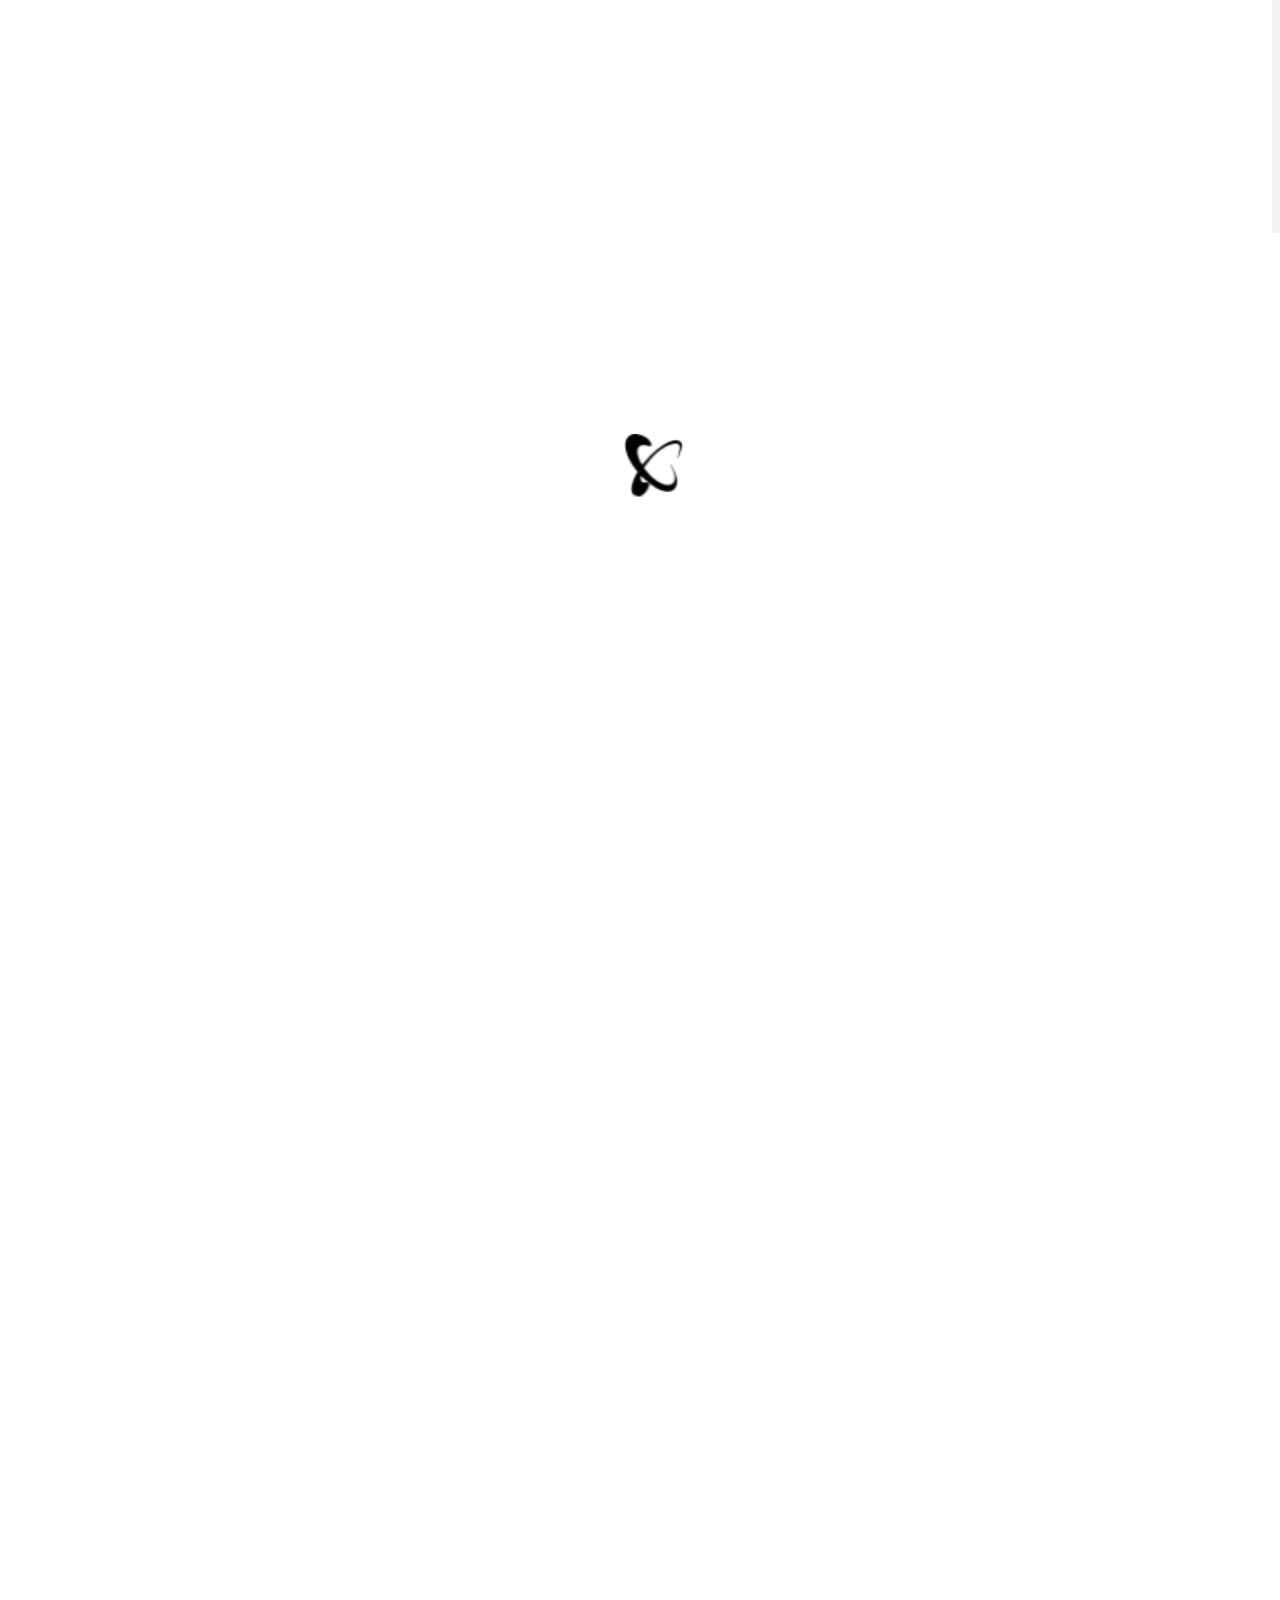
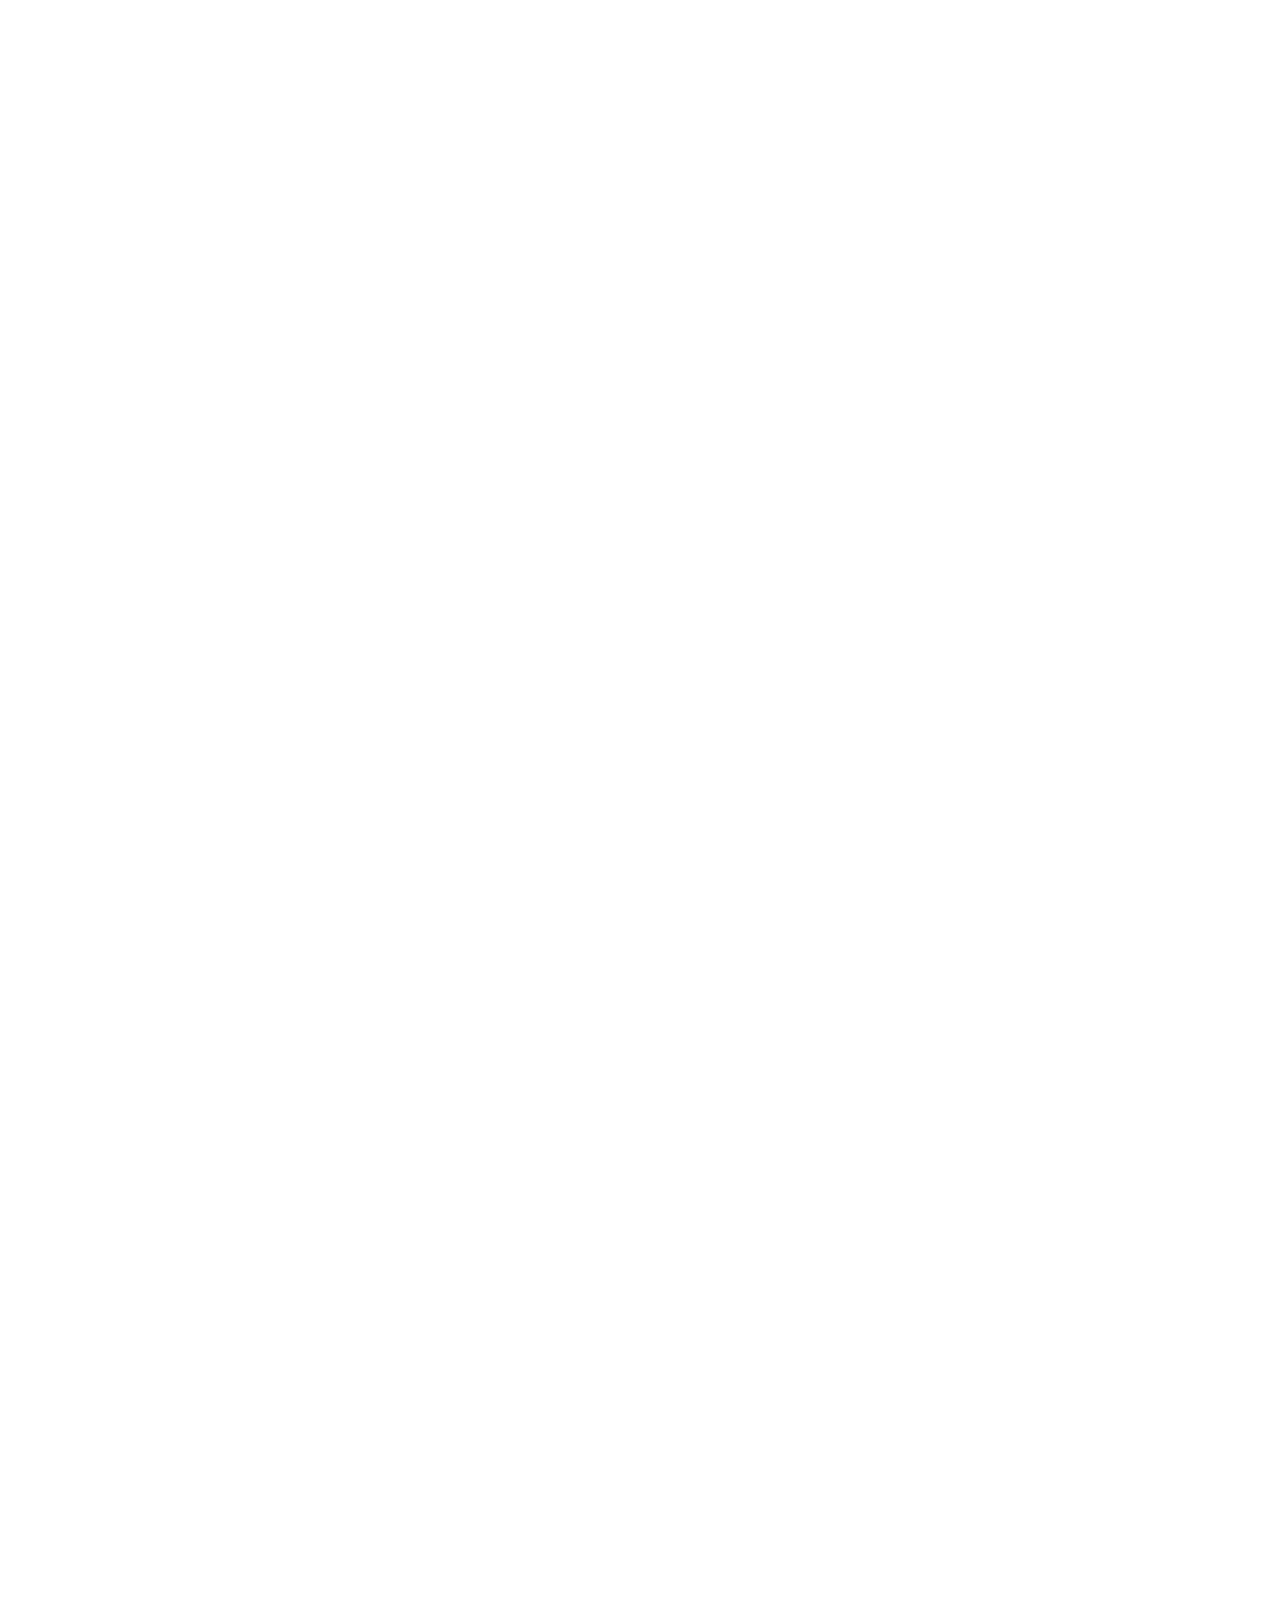
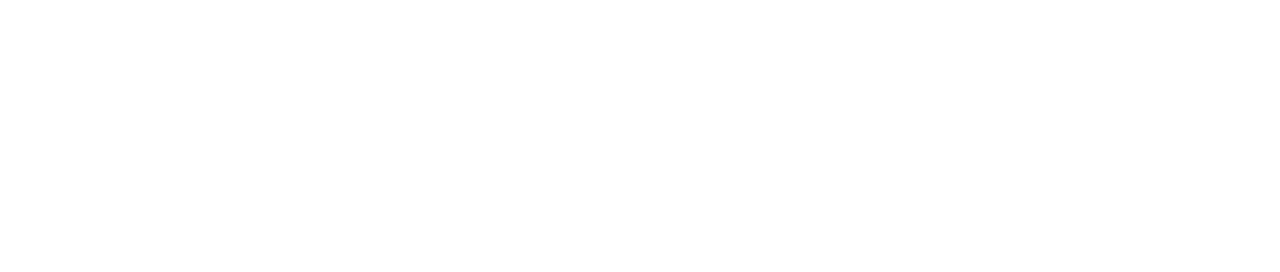
==== index.html @ c9a5c042 "incial" ====
<!DOCTYPE html>
<html lang="es">
<head>
	
	<meta charset="utf-8">
	<title>hCo | Cats_d&d </title>
    <meta name="viewport" content="width=device-width, initial-scale=1.0">
	<meta name="description" content="plantilla">
	<meta name="author" content="W&b - hCo">
	
	<!--<link rel="shortcut icon" href="images/favicon.ico">-->
    
	<!-- CSS -->
	<link href="css/bootstrap.min.css" rel="stylesheet" type="text/css" />
	<link href="css/flexslider.css" rel="stylesheet" type="text/css" />
	<link href="css/prettyPhoto.css" rel="stylesheet" type="text/css" />
	<link href="css/animate.css" rel="stylesheet" type="text/css" media="all" />
    <link href="css/owl.carousel.css" rel="stylesheet">
	<link href="css/style.css" rel="stylesheet" type="text/css" />
    
	<!-- FONTS -->
	<link href='http://fonts.googleapis.com/css?family=Roboto:400,100,100italic,300,300italic,400italic,500italic,700,500,700italic,900,900italic' rel='stylesheet' type='text/css'>
	<link href="http://netdna.bootstrapcdn.com/font-awesome/4.0.3/css/font-awesome.css" rel="stylesheet">	
    
	<!-- SCRIPTS -->
	<!--[if IE]><script src="http://html5shiv.googlecode.com/svn/trunk/html5.js"></script><![endif]-->
    <!--[if IE]><html class="ie" lang="en"> <![endif]-->
	
	<script src="js/jquery.min.js" type="text/javascript"></script>
	<script src="js/bootstrap.min.js" type="text/javascript"></script>
	<script src="js/jquery.prettyPhoto.js" type="text/javascript"></script>
	<script src="js/jquery.nicescroll.min.js" type="text/javascript"></script>
	<script src="js/superfish.min.js" type="text/javascript"></script>
	<script src="js/jquery.flexslider-min.js" type="text/javascript"></script>
	<script src="js/owl.carousel.js" type="text/javascript"></script>
	<script src="js/animate.js" type="text/javascript"></script>
	<script src="js/jquery.BlackAndWhite.js"></script>
	<script src="js/myscript.js" type="text/javascript"></script>
	<script>
		
		//PrettyPhoto
		jQuery(document).ready(function() {
			$("a[rel^='prettyPhoto']").prettyPhoto();
		});
		
		//BlackAndWhite
		$(window).load(function(){
			$('.client_img').BlackAndWhite({
				hoverEffect : true, // default true
				// set the path to BnWWorker.js for a superfast implementation
				//establezca la ruta a BnWWorker.js para una implementación ultrarrápida
				webworkerPath : false,
				// for the images with a fluid width and height 
				//para las imágenes con un ancho y alto fluidos
				responsive:true,
				// to invert the hover effect
				//para invertir el efecto de desplazamiento
				invertHoverEffect: false,
				// this option works only on the modern browsers ( on IE lower than 9 it remains always 1)
				//esta opción solo funciona en los navegadores modernos (en IE inferior a 9 siempre permanece 1)
				intensity:1,
				speed: { //this property could also be just speed: value for both fadeIn and fadeOut //esta propiedad también podría ser solo velocidad: valor para ambos fadeIn y fadeOut
					fadeIn: 300, // 200ms for fadeIn animations
					fadeOut: 300 // 800ms for fadeOut animations
				},
				onImageReady:function(img) {
					// this callback gets executed anytime an image is converted
					// esta devolución de llamada se ejecuta cada vez que se convierte una imagen
				}
			});
		});
		
	</script>
	
</head>
<body>

<!-- PRELOADER -->
<img id="preloader" src="images/preloader.gif" alt="" />
<!-- //PRELOADER -->
<div class="preloader_hide">

	<!-- PAGE -->
	<div id="page">
	
		<!-- HEADER -->
		<header>
			
			<!-- MENU BLOCK -->
			<div class="menu_block">
			
				<!-- CONTAINER -->
				<div class="container clearfix">
					
					<!-- LOGO -->
					<div class="logo pull-left">
<!--hco 3/11/22			<a href="index.html" ><span class="b1">w</span><span class="b2">h</span><span class="b3">i</span><span class="b4">t</span><span class="b5">e</span></a>
						<a href="index.html" ><span class="b1">h</span><span class="b2">C</span><span class="b3">o</span><span class="b4"></span><span class="b5"></span></a>
						<svg height="80" width="2000">-->
						<svg>
						<defs>
							<linearGradient id="grad1" x1="0%" y1="0%" x2="100%" y2="0%">
							<stop offset="0%" style="stop-color:rgb(255,255,0);stop-opacity:1" />
							<stop offset="100%"	style="stop-color:rgb(255,0,0);stop-opacity:1" />
							</linearGradient>
							</defs>
							<ellipse cx="80" cy="40" rx="70" ry="30" fill="url(#grad1)" />
							<text fill="#ffffff" font-size="50" font-family="verdana" x="35" y="60">hCo</text>
							Sorry, your browser does not support inline SVG.
						</svg>
					</div><!-- //LOGO -->
					
					<!-- SEARCH FORM --
					<div id="search-form" class="pull-right">
						<form method="get" action="#">
							<input type="text" name="Search" value="Search" onFocus="if (this.value == 'Search') this.value = '';" onBlur="if (this.value == '') this.value = 'Search';" />
						</form>
					</div><!-- SEARCH FORM -->
					
					<!-- MENU -->
					<div class="pull-right">
						<nav class="navmenu center">
							<ul>
								<li class="first active scroll_btn"><a href="#home" >Inicio</a></li>
								<li class="scroll_btn"><a href="#about" >Nosotros</a></li>
								<li class="scroll_btn"><a href="#projects" >Destacados</a></li>
								<!--<li class="scroll_btn"><a href="#team" >Equipo</a></li>-->
								<li class="scroll_btn"><a href="#news" >Opiniones</a></li>
								<li class="scroll_btn last"><a href="#contacts" >Contactos</a></li>
								<li class="sub-menu">
									<a href="javascript:void(0);" >Mas</a>
									<ul>
										<li><a rel="nofollow noopener noreferrer" href="blog.html"           target="_blank">Blog</a></li>
										<li><a rel="nofollow noopener noreferrer" href="blog-post.html"      target="_blank">Post</a></li>
										<li><a rel="nofollow noopener noreferrer" href="portfolio-post.html" target="_blank">Mas</a></li>
									</ul>
								</li>
							</ul>
						</nav>
					</div><!-- //MENU -->
				</div><!-- //MENU BLOCK -->
			</div><!-- //CONTAINER -->
		</header><!-- //HEADER -->
		
		
		<!-- HOME -->
		<section id="home" class="padbot0">
				
			<!-- TOP SLIDER -->
			<div class="flexslider top_slider">
				<ul class="slides">
					<li class="slide1">
						<div class="flex_caption1">
<!--	3/11/22				<p class="title1 captionDelay2 FromTop">Creative</p>
							<p class="title2 captionDelay4 FromTop">White</p>
							<p class="title3 captionDelay6 FromTop">Templates</p>
							<p class="title4 captionDelay7 FromBottom">The template is suitable for any company and the direction that appreciates style, purity and quality of the web site.</p>-->
							<p class="title1 captionDelay2 FromTop">Diseño & Desarrollo</p>
							<p class="title2 captionDelay4 FromTop">-hCo</p>
							<p class="title3 captionDelay6 FromTop"> </p>
<!--	3/11/22				<p class="title4 captionDelay7 FromBottom">Paginas adecuadas para cualquier empresa y/o negocio que aprecia el estilo, la armonia y la calidad de un sitio web.</p>-->
							<p class="title4 captionDelay7 FromBottom">Paginas adecuadas para cualquier empresa y/o negocio con la calidad y velocidad de un buen sitio web .</p>
						</div>
<!--	8/11/22			<a class="slide_btn FromRight" href="javascript:void(0);" >Leer Mas</a>-->
					</li>
					<li class="slide2">
						<div class="flex_caption1">
<!--	3/11/22				<p class="title1 captionDelay6 FromLeft">Responsive</p>
							<p class="title2 captionDelay4 FromLeft">Design</p>
							<p class="title3 captionDelay2 FromLeft">Theme</p>
							<p class="title4 captionDelay7 FromLeft">The template is suitable for any company and the direction that appreciates style, purity and quality of the web site.</p>-->
							<p class="title1 captionDelay6 FromLeft">Sensible</p>
							<p class="title2 captionDelay4 FromLeft">Diseño</p>
							<p class="title3 captionDelay2 FromLeft">Optimizado</p>
<!--	3/11/22				<p class="title4 captionDelay7 FromLeft">The template is suitable for any company and the direction that appreciates style, purity and quality of the web site.</p>-->
						</div>
<!--	3/11/22				<a class="slide_btn FromRight" href="javascript:void(0);" >Leer Mas</a>-->
					</li>
					<li class="slide3">
						<div class="flex_caption1">
<!--	3/11/22				<p class="title1 captionDelay1 FromBottom">Amazing</p>
							<p class="title2 captionDelay2 FromBottom">Video</p>
							<p class="title3 captionDelay3 FromBottom">Background</p>
							<p class="title4 captionDelay5 FromBottom">The template is suitable for any company and the direction that appreciates style, purity and quality of the web site.</p>-->
							<p class="title1 captionDelay1 FromBottom">Calidad en </p>
							<p class="title2 captionDelay2 FromBottom"> Imagenes</p>
							<p class="title3 captionDelay3 FromBottom">& Fotografias</p>
<!--	3/11/22				<p class="title4 captionDelay5 FromBottom">The template is suitable for any company and the direction that appreciates style, purity and quality of the web site.</p>-->
						</div>
<!--	3/11/22			<a class="slide_btn FromRight" href="javascript:void(0);" >Leer Mas</a>-->
						
						<!-- VIDEO BACKGROUND -->
<!--	3/11/22				<a id="P2" class="player" data-property="{videoURL:'tDvBwPzJ7dY',containment:'.top_slider .slide3',autoPlay:true, mute:true, startAt:0, opacity:1}" ></a>-->
						<!-- //VIDEO BACKGROUND -->
					</li>
				</ul>
			</div>
<!--	3/11/22 <div id="carousel">
				<ul class="slides">
					<li><img src="images/slider/slide1_bg.jpg" alt="" /></li>
					<li><img src="images/slider/slide2_bg.jpg" alt="" /></li>
					<li><img src="images/slider/slide3_bg.jpg" alt="" /></li>
				</ul>
			</div><!-- //TOP SLIDER -->
			
		</section><!-- //HOME -->
		
		
		<!-- ABOUT -->
		<section id="about">
			
			<!-- SERVICES -->
			<div class="services_block padbot40" data-appear-top-offset="-200" data-animated="fadeInUp">
				
				<!-- CONTAINER -->
				<div class="container">
				
					<!-- ROW -->
					<div class="row">
						<div class="col-lg-3 col-md-3 col-sm-6 col-xs-6 col-ss-12 margbot10">
							<a class="services_item" href="javascript:void(0);" >
<!--	3/11/22					<p><b>Easy</b> Customize</p>
								<span>Quality and very comfortable design, does not hurt the eyes and pleasant to use.</span>-->
								<p><b>Desarrollo</b> Personalizado</p>
								<span>Diseño de calidad y muy cómodo, no maltrata sus ojos y agradable de usar.</span>
							</a>
						</div>
						<div class="col-lg-3 col-md-3 col-sm-6 col-xs-6 col-ss-12 margbot10">
							<a class="services_item" href="javascript:void(0);" >
<!--	3/11/22								<p><b>Modern</b> Design</p>
								<span>Quality and unique design that meets all the requirements and trends of modern web design.</span>-->
								<p><b>Diseño</b> Moderno</p>
								<span>Calidad y diseño único que cumple con todos los requisitos y tendencias del diseño web moderno.</span>
							</a>
						</div>
						<div class="col-lg-3 col-md-3 col-sm-6 col-xs-6 col-ss-12 margbot10">
							<a class="services_item" href="javascript:void(0);" >
<!--	3/11/22					<p><b>Responsive</b> Design</p>
								<span>Design that will be equally beautifully displayed on all your devices, tablet, smartphone or computer.</span>-->
								<p><b>Diseño</b> Sensible</p>
								<span>Diseño que se mostrará igualmente hermoso en todos sus dispositivos, tabletas, teléfonos inteligentes o computadoras.</span>

							</a>
						</div>
						<div class="col-lg-3 col-md-3 col-sm-6 col-xs-6 col-ss-12 margbot10">
							<a class="services_item" href="javascript:void(0);" >
<!--	3/11/22					<p><b>Free</b> Updates & Support</p>
								<span>Hour and great support template. You can always ask a question and we will help you.</span>-->
								<p><b>Soporte</b> virtual</p>
								<span>Siempre puedes hacer una pregunta y te ayudaremos.</span>
							</a>
						</div>
					</div><!-- //ROW -->
				</div><!-- //CONTAINER -->
			</div><!-- //SERVICES -->
			
			<!-- CLEAN CODE -->
			<div class="cleancode_block">
				
				<!-- CONTAINER -->
				<div class="container" data-appear-top-offset="-200" data-animated="fadeInUp">
					
					<!-- CASTOM TAB -->
					<div id="myTabContent" class="tab-content">
						<div class="tab-pane fade in active clearfix" id="tab1">
<!--	3/11/22				<p class="title"><b>Clean</b> Code</p>
							<span>We tried to make very high-quality product and so our code is very neat and clean. Whatever anyone could improve and modify the template to your liking.</span>-->
							<p class="title"><b>Codigo</b> Programable</p>
							<span>Desarrollamos un producto de alta calidad, por que nuestro código es limpio y ordenado. </span>
						</div>
<!--	3/11/22			<div class="tab-pane fade clearfix" id="tab2">
!--	3/11/22					<p class="title"><b>Technical</b> Support</p>
							<span>We tried to make very high-quality product and so our code is very neat and clean. Whatever anyone could improve and modify the template to your liking.</span>--
							<p class="title"><b>Soporte </b> Tecnico</p>
							<span>Resuelve problemas de tecnicos.</span>
						</div>-->
						<div class="tab-pane fade clearfix" id="tab3">
<!--	3/11/22				<p class="title"><b>Responsive</b></p>
							<span>We tried to make very high-quality product and so our code is very neat and clean. Whatever anyone could improve and modify the template to your liking.</span>-->
							<p class="title"><b>Responsive</b></p>
							<span>Para ser usado en diferentes equipos desde computadoras a celulares.</span>
						</div>
						<div class="tab-pane fade clearfix" id="tab4">
<!--	3/11/22				<p class="title"><b>Documentation</b></p>
							<span>We tried to make very high-quality product and so our code is very neat and clean. Whatever anyone could improve and modify the template to your liking.</span>-->
							<p class="title"><b>Documentacion</b></p>
							<span>Para que personalmente haga diferentes ajustes.</span>
						</div>
						<div class="tab-pane fade clearfix" id="tab5">
<!--	3/11/22				<p class="title"><b>Quality</b></p>
							<span>We tried to make very high-quality product and so our code is very neat and clean. Whatever anyone could improve and modify the template to your liking.</span>-->
							<p class="title"><b>Calidad</b></p>
							<span>Creamos un producto de muy alta calidad a bajos costos.</span>
						</div>
						<div class="tab-pane fade clearfix" id="tab6">
<!--	3/11/22				<p class="title"><b>Support</b></p>
							<span>We tried to make very high-quality product and so our code is very neat and clean. Whatever anyone could improve and modify the template to your liking.</span>-->
							<p class="title"><b>Soporte</b></p>
							<span>Gratis para resolver sus inquietudes.</span>
						</div>
					</div>
					<ul id="myTab" class="nav nav-tabs">
<!--	3/11/22			<li class="active"><a class="i1" href="#tab1" data-toggle="tab" ><i></i><span>Clean Code</span></a></li>
						<li><a class="i2" href="#tab2" data-toggle="tab" ><i></i><span>Support</span></a></li>
						<li><a class="i3" href="#tab3" data-toggle="tab" ><i></i><span>Responsive</span></a></li>
						<li><a class="i4" href="#tab4" data-toggle="tab" ><i></i><span>Documentation</span></a></li>
						<li><a class="i5" href="#tab5" data-toggle="tab" ><i></i><span>Quality</span></a></li>
						<li><a class="i6" href="#tab6" data-toggle="tab" ><i></i><span>Support</span></a></li>-->
						<li class="active"><a class="i1" href="#tab1" data-toggle="tab" ><i></i><span>CodigoLimpio</span></a></li>
						<li><a class="i2" href="#tab2" data-toggle="tab" ><i></i><span>SoporteTecnico</span></a></li>
						<li><a class="i3" href="#tab3" data-toggle="tab" ><i></i><span>Sensible</span></a></li>
						<li><a class="i4" href="#tab4" data-toggle="tab" ><i></i><span>Documentacion</span></a></li>
						<li><a class="i5" href="#tab5" data-toggle="tab" ><i></i><span>Calidad</span></a></li>
						<li><a class="i6" href="#tab6" data-toggle="tab" ><i></i><span>Soporte</span></a></li>

					</ul><!-- CASTOM TAB -->
				</div><!-- //CONTAINER -->
			</div><!-- //CLEAN CODE -->
			
			<!-- MULTI PURPOSE -->
			<div class="purpose_block">
				
				<!-- CONTAINER -->
				<div class="container">
					
					<!-- ROW -->
					<div class="row">
					
						<div class="col-lg-7 col-md-7 col-sm-7" data-appear-top-offset="-200" data-animated="fadeInLeft">
<!--	3/11/22				<h2><b>Multi-purpose</b> WordPress Theme</h2>
							<p>We tried to make very high-quality product and so our code is very neat and clean. Whatever anyone could improve and modify the template to your liking.</p>
							<p>Sed ut perspiciatis unde omnis iste natus error sit voluptatem accusantium doloremque laudantium, totam rem aperiam, eaque ipsa quae ab illo inventore veritatis et quasi architecto beatae vitae dicta sunt explicabo.</p>
							<a class="btn btn-active" href="javascript:void(0);" ><span data-hover="Yes I want it">Byu This theme</span></a>
							<a class="btn" href="javascript:void(0);" >View more templates</a>-->
							<h2><b>Multi-proposito</b> Todos los temas </h2>
							<p>Para todos los negocios sea cual sea su objetivo .</p>
							<p>Estamos para escuchar y resolver su necesidad.</p>
<!--	3/11/22				<a class="btn btn-active" href="javascript:void(0);" ><span data-hover="Si lo quiero">Leer este tema</span></a>
							<a class="btn" href="javascript:void(0);" >Ver mas</a>-->
						</div>
						
						<div class="col-lg-5 col-md-5 col-sm-5 ipad_img_in" data-appear-top-offset="-200" data-animated="fadeInRight">
							<img class="ipad_img1" src="images/viajes.jpg" alt="" />
						</div>
					</div><!-- //ROW -->
				</div><!-- //CONTAINER -->
			</div><!-- //MULTI PURPOSE -->
		</section><!-- //ABOUT -->
		
		
		<!-- PROJECTS -->
		<section id="projects" class="padbot20">
		
			<!-- CONTAINER -->
			<div class="container">
<!--	3/11/22	<h2><b>Featured</b> Works</h2>-->
				<h2><b>Destacados</b> </h2>
			</div><!-- //CONTAINER -->
			
			<div class="projects-wrapper" data-appear-top-offset="-200" data-animated="fadeInUp">
				<!-- PROJECTS SLIDER -->
				<div class="owl-demo owl-carousel projects_slider">
					
					<!-- work1 -->
					<div class="item">
						<div class="work_item">
							<div class="work_img">
								<img src="images/works/espejo.jpg" alt="" />
<!--	3/11/22					<a class="zoom" href="images/works/1.jpg" rel="prettyPhoto[portfolio1]" ></a>-->
								<a class="zoom" href="images/works/espejo.jpg" ></a>
							</div>
<!--	3/11/22				<div class="work_description">
								<div class="work_descr_cont">
									<a href="portfolio-post.html" >Ampliar</a>
									<span>17 March, 2041</span>
								</div>
							</div>-->
						</div>
					</div><!-- //work1 -->
					
					<!-- work2 -->
					<div class="item">
						<div class="work_item">
							<div class="work_img">
								<img src="images/works/iglesia1.jpg" alt="" />
								<a class="zoom" href="images/works/iglesia1.jpg"></a>
							</div>
<!--	3/11/22				<div class="work_description">
								<div class="work_descr_cont">
									<a href="portfolio-post.html" >Ampliar</a>
									<span>17 March, 2041</span>
								</div>
							</div>-->
						</div>
					</div><!-- //work2 -->
					
					<!-- work3 -->
					<div class="item">
						<div class="work_item">
							<div class="work_img">
								<img src="images/works/cucurucho.jpg" alt="" />
								<a class="zoom" href="images/works/cucurucho.jpg" rel="prettyPhoto[portfolio1]" ></a>
							</div>
<!--	3/11/22				<div class="work_description">
								<div class="work_descr_cont">
									<a href="portfolio-post.html" >Ampliar</a>
									<span>17 March, 2041</span>
								</div>
							</div>-->
						</div>
					</div><!-- //work3 -->
					
					<!-- work4 -->
					<div class="item">
						<div class="work_item">
							<div class="work_img">
								<img src="images/works/hamburguesa.jpg" alt="" />
								<a class="zoom" href="images/works/hamburguesa.jpg" rel="prettyPhoto[portfolio1]" ></a>
							</div>
<!--	3/11/22				<div class="work_description">
								<div class="work_descr_cont">
									<a href="portfolio-post.html" >Ampliar</a>
									<span>17 March, 2041</span>
								</div>
							</div>-->
						</div>
					</div><!-- //work4 -->
					
					<!-- work5 -->
					<div class="item">
						<div class="work_item">
							<div class="work_img">
								<img src="images/works/slide1_bg.jpg" alt="" />
								<a class="zoom" href="images/works/slide1_bg.jpg" rel="prettyPhoto[portfolio1]" ></a>
							</div>
<!--	3/11/22				<div class="work_description">
								<div class="work_descr_cont">
									<a href="portfolio-post.html" >Ampliar</a>
									<span>17 March, 2041</span>
								</div>
							</div>-->
						</div>
					</div><!-- //work5 -->
					
					<!-- work6 -->
					<div class="item">
						<div class="work_item">
							<div class="work_img">
								<img src="images/works/veterinaria5.jpg" alt="" />
								<a class="zoom" href="images/works/veterinaria5.jpg" rel="prettyPhoto[portfolio1]" ></a>
							</div>
<!--	3/11/22				<div class="work_description">
								<div class="work_descr_cont">
									<a href="portfolio-post.html" >Ver</a>
									<span>17 March, 2041</span>
								</div>
							</div>-->
						</div>
					</div><!-- //work6 -->
					
					<!-- work7 -->
					<div class="item">
						<div class="work_item">
							<div class="work_img">
								<img src="images/works/ferreteria.jpg" alt="" />
								<a class="zoom" href="images/works/ferreteria.jpg" rel="prettyPhoto[portfolio1]" ></a>
							</div>
<!--	3/11/22				<div class="work_description">
								<div class="work_descr_cont">
									<a href="portfolio-post.html" >Ver</a>
									<span>17 March, 2041</span>
								</div>
							</div>-->
						</div>
					</div><!-- //work7 -->
				</div><!-- //PROJECTS SLIDER -->
			</div>
			
			
			<!-- OUR CLIENTS --
			<div class="our_clients">
			
				!-- CONTAINER --
				<div class="container" data-appear-top-offset="-200" data-animated="fadeInUp">
					
					!-- ROW --
					<div class="row">
						<div class="col-lg-2 col-md-2 col-sm-2 client_img">
							<img src="images/clients/1.jpg" alt="" />
						</div>
						<div class="col-lg-2 col-md-2 col-sm-2 client_img">
							<img src="images/clients/2.jpg" alt="" />
						</div>
						<div class="col-lg-2 col-md-2 col-sm-2 client_img">
							<img src="images/clients/3.jpg" alt="" />
						</div>
						<div class="col-lg-2 col-md-2 col-sm-2 client_img">
							<img src="images/clients/4.jpg" alt="" />
						</div>
						<div class="col-lg-2 col-md-2 col-sm-2 client_img">
							<img src="images/clients/5.jpg" alt="" />
						</div>
						<div class="col-lg-2 col-md-2 col-sm-2 client_img">
							<img src="images/clients/6.jpg" alt="" />
						</div>
					</div>!-- //ROW --
				</div>!-- CONTAINER --
			</div>!-- //OUR CLIENTS -->
		</section><!-- //PROJECTS -->
		
		
		<!-- TEAM --
		<section id="team">
		
			!-- CONTAINER --
			<div class="container">
				<h2><b>Our</b> Team</h2>
				
				!-- ROW --
				<div class="row" data-appear-top-offset="-200" data-animated="fadeInUp">
						
					!-- TEAM SLIDER --
					<div class="owl-demo owl-carousel team_slider">
				
						!-- crewman1 --
						<div class="item">
							<div class="crewman_item">
								<div class="crewman">
									<img src="images/team/1.jpg" alt="" />
								</div>
								<div class="crewman_descr center">
									<div class="crewman_descr_cont">
										<p>Sarah Brown</p>
										<span>Director</span>
									</div>
								</div>
								<div class="crewman_social">
									<a href="javascript:void(0);" ><i class="fa fa-twitter"></i></a>
									<a href="javascript:void(0);" ><i class="fa fa-facebook-square"></i></a>
								</div>
							</div>
						</div>!-- crewman1 --
						
						!-- crewman2 --
						<div class="item">
							<div class="crewman_item">
								<div class="crewman">
									<img src="images/team/2.jpg" alt="" />
								</div>
								<div class="crewman_descr center">
									<div class="crewman_descr_cont">
										<p>David Jones</p>
										<span>Creative Director</span>
									</div>
								</div>
								<div class="crewman_social">
									<a href="javascript:void(0);" ><i class="fa fa-google-plus"></i></a>
									<a href="javascript:void(0);" ><i class="fa fa-twitter"></i></a>
									<a href="javascript:void(0);" ><i class="fa fa-facebook-square"></i></a>
								</div>
							</div>
						</div>!-- crewman1 --
						
						!-- crewman3 --
						<div class="item">
							<div class="crewman_item">
								<div class="crewman">
									<img src="images/team/3.jpg" alt="" />
								</div>
								<div class="crewman_descr center">
									<div class="crewman_descr_cont">
										<p>Kate Smith</p>
										<span>Manager</span>
									</div>
								</div>
								<div class="crewman_social">
									<a href="javascript:void(0);" ><i class="fa fa-twitter"></i></a>
									<a href="javascript:void(0);" ><i class="fa fa-facebook-square"></i></a>
								</div>
							</div>
						</div>!-- crewman3 --
						
						!-- crewman4 --
						<div class="item">
							<div class="crewman_item">
								<div class="crewman">
									<img src="images/team/4.jpg" alt="" />
								</div>
								<div class="crewman_descr center">
									<div class="crewman_descr_cont">
										<p>Peter Parker</p>
										<span>Manager</span>
									</div>
								</div>
								<div class="crewman_social">
									<a href="javascript:void(0);" ><i class="fa fa-twitter"></i></a>
									<a href="javascript:void(0);" ><i class="fa fa-facebook-square"></i></a>
								</div>
							</div>
						</div>!-- crewman4 --
						
						!-- crewman5 --
						<div class="item">
							<div class="crewman_item">
								<div class="crewman">
									<img src="images/team/5.jpg" alt="" />
								</div>
								<div class="crewman_descr center">
									<div class="crewman_descr_cont">
										<p>Jim Moss</p>
										<span>Designer</span>
									</div>
								</div>
								<div class="crewman_social">
									<a href="javascript:void(0);" ><i class="fa fa-google-plus"></i></a>
									<a href="javascript:void(0);" ><i class="fa fa-twitter"></i></a>
									<a href="javascript:void(0);" ><i class="fa fa-facebook-square"></i></a>
								</div>
							</div>
						</div>!-- crewman5 --
						
						!-- crewman6 --
						<div class="item">
							<div class="crewman_item">
								<div class="crewman">
									<img src="images/team/6.jpg" alt="" />
								</div>
								<div class="crewman_descr center">
									<div class="crewman_descr_cont">
										<p>John Marks</p>
										<span>Designer</span>
									</div>
								</div>
								<div class="crewman_social">
									<a href="javascript:void(0);" ><i class="fa fa-twitter"></i></a>
									<a href="javascript:void(0);" ><i class="fa fa-facebook-square"></i></a>
								</div>
							</div>
						</div>!-- crewman6 --
						
						!-- crewman7 --
						<div class="item">
							<div class="crewman_item">
								<div class="crewman">
									<img src="images/team/7.jpg" alt="" />
								</div>
								<div class="crewman_descr center">
									<div class="crewman_descr_cont">
										<p>Joe Mades</p>
										<span>Developer</span>
									</div>
								</div>
								<div class="crewman_social">
									<a href="javascript:void(0);" ><i class="fa fa-twitter"></i></a>
									<a href="javascript:void(0);" ><i class="fa fa-facebook-square"></i></a>
								</div>
							</div>
						</div>!-- crewman7 --
						
						!-- crewman8 --
						<div class="item">
							<div class="crewman_item">
								<div class="crewman">
									<img src="images/team/8.jpg" alt="" />
								</div>
								<div class="crewman_descr center">
									<div class="crewman_descr_cont">
										<p>Julia Anderson</p>
										<span>Developer</span>
									</div>
								</div>
								<div class="crewman_social">
									<a href="javascript:void(0);" ><i class="fa fa-google-plus"></i></a>
									<a href="javascript:void(0);" ><i class="fa fa-twitter"></i></a>
									<a href="javascript:void(0);" ><i class="fa fa-facebook-square"></i></a>
								</div>
							</div>
						</div>!-- crewman8 --
					</div>!-- TEAM SLIDER --
				</div>!-- //ROW --
			</div>!-- //CONTAINER --
		</section>!-- //TEAM -->
		
		
		<!-- NEWS -->
		<section id="news">
		
			<!-- CONTAINER -->
			<div class="container">
				<!--<h2><b>Clients</b> say about us</h2>-->
				<h2><b>Opiniones </b> -dicen de nosotros</h2>
				
				<!-- TESTIMONIALS -->
				<div class="testimonials" data-appear-top-offset="-200" data-animated="fadeInUp">
						
					<!-- TESTIMONIALS SLIDER -->
					<div class="owl-demo owl-carousel testim_slider">
						
						<!-- TESTIMONIAL1 -->
<!--	3/11/22			<div class="item">-->
							<!--<div class="testim_content">“There is nothing scary in the darkness, if you encounter it face-to-face. The inevitable price we pay for our happiness is eternal fear to lose it. When you start thinking a lot about your past, it becomes your present and you can't see your future without it.”</div>-->
							<!--<div class="testim_content">“No hay nada aterrador en la oscuridad, si la encuentras cara a cara. El precio inevitable 
							que pagamos por nuestra felicidad es el miedo eterno a perderla. Cuando empiezas a pensar 
							mucho en tu pasado, se convierte en tu presente y no puedes ver tu futuro sin él..”</div>
							<div class="testim_author">—  Anna Balashova, <b>Filosofa</b></div>-->
<!--	3/11/22				</div>!-- TESTIMONIAL1 -->
						
<!--	3/11/22			<!-- TESTIMONIAL2 --
						<div class="item">
							<div class="testim_content">“There is nothing scary in the darkness, if you encounter it face-to-face. The inevitable price we pay for our happiness is eternal fear to lose it. When you start thinking a lot about your past, it becomes your present and you can't see your future without it.”</div>
							<div class="testim_author">—  Anna Balashova, <b>Philosopher</b></div>
						</div>!-- TESTIMONIAL2 --
						
						!-- TESTIMONIAL3 --
						<div class="item">
							<div class="testim_content">“There is nothing scary in the darkness, if you encounter it face-to-face. The inevitable price we pay for our happiness is eternal fear to lose it. When you start thinking a lot about your past, it becomes your present and you can't see your future without it.”</div>
							<div class="testim_author">—  Anna Balashova, <b>Philosopher</b></div>
						</div>!-- TESTIMONIAL3 -->
					</div><!-- TESTIMONIALS SLIDER -->
				</div><!-- //TESTIMONIALS -->
				
				<!-- RECENT POSTS -->
				<div class="row recent_posts" data-appear-top-offset="-200" data-animated="fadeInUp">
					<div class="col-lg-4 col-md-4 col-sm-4 padbot30 post_item_block">
						<div class="post_item">
							<div class="post_item_img">
								<img src="images/blog/veterinaria6.jpg" alt="" />
								<a class="link" href="blog-post.html" ></a>
							</div>
							<div class="post_item_content">
<!--	3/11/22					<a class="title" href="blog-post.html" >Inteligent Transitions In UX Design</a>-->
								<a class="title" >Transiciones inteligentes en diseño UX</a>
<!--	3/11/22					<ul class="post_item_inf">
									<li><a href="javascript:void(0);" >Anna</a> |</li>
									<li><a href="javascript:void(0);" >Photography</a> |</li>
									<li><a href="javascript:void(0);" >10 Comments</a></li>
								</ul>-->
							</div>
						</div>
					</div>
					<div class="col-lg-4 col-md-4 col-sm-4 padbot30 post_item_block">
						<div class="post_item">
							<div class="post_item_img">
								<img src="images/blog/tendencias.jpg" alt="" />
								<a class="link" href="blog-post.html"></a>
							</div>
							<div class="post_item_content">
<!--	3/11/22					<a class="title" href="blog-post.html" >Recent trends in storytelling</a>-->
								<a class="title" >Tendencias recientes</a>
<!--	3/11/22					<ul class="post_item_inf">
									<li><a href="javascript:void(0);" >Anna</a> |</li>
									<li><a href="javascript:void(0);" >Web Design</a> |</li>
									<li><a href="javascript:void(0);" >No comment</a></li>
								</ul>-->
							</div>
						</div>
					</div>
					<div class="col-lg-4 col-md-4 col-sm-4 padbot30 post_item_block">
						<div class="post_item">
							<div class="post_item_img">
								<img src="images/blog/hamburguesa1.jpg" alt="" />
								<a class="link" href="blog-post.html"></a>
							</div>
							<div class="post_item_content">
<!--	3/11/22					<a class="title" href="blog-post.html" >Supernatural FX Showreel</a>-->
								<a class="title" >Efectos especiales sobrenaturales FX</a>
<!--	3/11/22					<ul class="post_item_inf">
									<li><a href="javascript:void(0);" >Anna</a> |</li>
									<li><a href="javascript:void(0);" >Creative</a> |</li>
									<li><a href="javascript:void(0);" >3 Comments</a></li>
								</ul>-->
							</div>
						</div>
					</div>
				</div><!-- RECENT POSTS -->
			</div><!-- //CONTAINER -->
		</section><!-- //NEWS -->
	</div><!-- //PAGE -->
	
	<!-- CONTACTS -->
	<section id="contacts">
	</section><!-- //CONTACTS -->
	
	<!-- FOOTER -->
	<footer>
			
		<!-- CONTAINER -->
		<div class="container">
			
			<!-- ROW --
			<div class="row" data-appear-top-offset="-200" data-animated="fadeInUp">
				
				<div class="col-lg-4 col-md-4 col-sm-6 padbot30">
<!-- 03/11/22		<h4><b>Featured</b> posts</h4>--
					<h4><b>Publicaciones</b> destacadas</h4>
					
					<div class="recent_posts_small clearfix">
						<div class="post_item_img_small">
							<img src="images/blog/1.jpg" alt="" />
						</div>
						<div class="post_item_content_small">
<!-- 03/11/22				<a class="title" href="blog.html" >As we have developed a unique layout template</a>--
							<a class="title" href="blog.html" >Como hemos desarrollado una plantilla de diseño única</a>
							<ul class="post_item_inf_small">
<!-- 03/11/22					<li>10 January 2014</li>--
							</ul>
						</div>
					</div>
					<div class="recent_posts_small clearfix">
						<div class="post_item_img_small">
							<img src="images/blog/2.jpg" alt="" />
						</div>
						<div class="post_item_content_small">
<!-- 03/11/22				<a class="title" href="blog.html" >How much is to develop a design for the game?</a>--
							<a class="title" href="blog.html" >¿Cuánto cuesta desarrollar un diseño para el juego?</a>
							<ul class="post_item_inf_small">
<!-- 03/11/22					<li>14 January 2014</li>--
							</ul>
						</div>
					</div>
					<div class="recent_posts_small clearfix">
						<div class="post_item_img_small">
							<img src="images/blog/3.jpg" alt="" />
						</div>
						<div class="post_item_content_small">
<!-- 03/11/22				<a class="title" href="blog.html" >How to pump designer</a>--
							<a class="title" href="blog.html" >Como bombear diseño</a>
							<ul class="post_item_inf_small">
<!-- 03/11/22					<li>21 December 2013</li>--
							</ul>
						</div>
					</div>
				</div>-->
				
				<div class="col-lg-4 col-md-4 col-sm-6 padbot30 foot_about_block">
					<h4><b>Acerca</b> de nosotros</h4>
<!-- 03/11/22		<p>We value people over profits, quality over quantity, and keeping it real. As such, we deliver an unmatched working relationship with our clients.</p>
					<p>Our team is intentionally small, eclectic, and skilled; with our in-house expertise, we provide sharp and</p>
					<ul class="social">
						<li><a href="javascript:void(0);" ><i class="fa fa-twitter"></i></a></li>
						<li><a href="javascript:void(0);" ><i class="fa fa-facebook"></i></a></li>
						<li><a href="javascript:void(0);" ><i class="fa fa-google-plus"></i></a></li>
						<li><a href="javascript:void(0);" ><i class="fa fa-pinterest-square"></i></a></li>
						<li><a href="javascript:void(0);" ><i class="map_show fa fa-map-marker"></i></a></li>
					</ul>-->
					<p>Valoramos a las personas por encima de las ganancias, la calidad por encima de la cantidad y mantenerlo real. Como tal, ofrecemos una relación de trabajo inigualable con nuestros clientes.</p>
					<p>Nuestro equipo es intencionalmente pequeño, ecléctico y hábil; Con nuestra experiencia interna, proporcionamos soluciones nítidas </p>
				</div>
				
				<div class="respond_clear"></div>
				
				<div class="col-lg-4 col-md-4 padbot30">
					<h4><b>Contacto</b> Colombia</h4>
					
					<!-- CONTACT FORM -->
					<div class="span9 contact_form">
						<div id="note"></div>
						<div id="fields">
							<form id="contact-form-face" class="clearfix" action="#">
								<input type="text" name="name" value="Nombre" onFocus="if (this.value == 'Name') this.value = '';" onBlur="if (this.value == '') this.value = 'Name';" />
								<textarea name="message" onFocus="if (this.value == 'Message') this.value = '';" onBlur="if (this.value == '') this.value = 'Message';">Mensaje</textarea>
								<input class="contact_btn" type="submit" value="Enviar mensaje" />
							</form>
						</div>
					</div><!-- //CONTACT FORM -->
				</div>
			</div><!-- //ROW -->
		</div><!-- //CONTAINER -->
	</footer><!-- //FOOTER -->
	
	
	<!-- MAP --
	<div id="map">
		<a class="map_hide" href="javascript:void(0);" ><i class="fa fa-angle-right"></i><i class="fa fa-angle-left"></i></a>
		<iframe src="http://maps.google.com/maps?f=q&amp;give%20a%20hand=s_q&amp;hl=en&amp;geocode=&amp;q=london&amp;sll=37.0625,-95.677068&amp;sspn=42.631141,90.263672&amp;ie=UTF8&amp;hq=&amp;hnear=London,+United+Kingdom&amp;ll=51.500141,-0.126257&amp;spn=0.026448,0.039396&amp;z=14&amp;output=embed" ></iframe>
	</div>!-- //MAP -->

</div>
</body>
</html>
---- css/prettyPhoto.css ----
div.pp_default .pp_top,div.pp_default .pp_top .pp_middle,div.pp_default .pp_top .pp_left,div.pp_default .pp_top .pp_right,div.pp_default .pp_bottom,div.pp_default .pp_bottom .pp_left,div.pp_default .pp_bottom .pp_middle,div.pp_default .pp_bottom .pp_right{height:13px}
div.pp_default .pp_top .pp_left{background:url(../images/prettyPhoto/default/sprite.png) -78px -93px no-repeat}
div.pp_default .pp_top .pp_middle{background:url(../images/prettyPhoto/default/sprite_x.png) top left repeat-x}
div.pp_default .pp_top .pp_right{background:url(../images/prettyPhoto/default/sprite.png) -112px -93px no-repeat}
div.pp_default .pp_content .ppt{color:#f8f8f8}
div.pp_default .pp_content_container .pp_left{background:url(../images/prettyPhoto/default/sprite_y.png) -7px 0 repeat-y;padding-left:13px}
div.pp_default .pp_content_container .pp_right{background:url(../images/prettyPhoto/default/sprite_y.png) top right repeat-y;padding-right:13px}
div.pp_default .pp_next:hover{background:url(../images/prettyPhoto/default/sprite_next.png) center right no-repeat;cursor:pointer}
div.pp_default .pp_previous:hover{background:url(../images/prettyPhoto/default/sprite_prev.png) center left no-repeat;cursor:pointer}
div.pp_default .pp_expand{background:url(../images/prettyPhoto/default/sprite.png) 0 -29px no-repeat;cursor:pointer;width:28px;height:28px}
div.pp_default .pp_expand:hover{background:url(../images/prettyPhoto/default/sprite.png) 0 -56px no-repeat;cursor:pointer}
div.pp_default .pp_contract{background:url(../images/prettyPhoto/default/sprite.png) 0 -84px no-repeat;cursor:pointer;width:28px;height:28px}
div.pp_default .pp_contract:hover{background:url(../images/prettyPhoto/default/sprite.png) 0 -113px no-repeat;cursor:pointer}
div.pp_default .pp_close{width:30px;height:30px;background:url(../images/prettyPhoto/default/sprite.png) 2px 1px no-repeat;cursor:pointer}
div.pp_default .pp_gallery ul li a{background:url(../images/prettyPhoto/default/default_thumb.png) center center #f8f8f8;border:1px solid #aaa}
div.pp_default .pp_social{margin-top:7px}
div.pp_default .pp_gallery a.pp_arrow_previous,div.pp_default .pp_gallery a.pp_arrow_next{position:static;left:auto}
div.pp_default .pp_nav .pp_play,div.pp_default .pp_nav .pp_pause{background:url(../images/prettyPhoto/default/sprite.png) -51px 1px no-repeat;height:30px;width:30px}
div.pp_default .pp_nav .pp_pause{background-position:-51px -29px}
div.pp_default a.pp_arrow_previous,div.pp_default a.pp_arrow_next{background:url(../images/prettyPhoto/default/sprite.png) -31px -3px no-repeat;height:20px;width:20px;margin:4px 0 0}
div.pp_default a.pp_arrow_next{left:52px;background-position:-82px -3px}
div.pp_default .pp_content_container .pp_details{margin-top:5px}
div.pp_default .pp_nav{clear:none;height:30px;width:110px;position:relative}
div.pp_default .pp_nav .currentTextHolder{font-family:Georgia;font-style:italic;color:#999;font-size:11px;left:75px;line-height:25px;position:absolute;top:2px;margin:0;padding:0 0 0 10px}
div.pp_default .pp_close:hover,div.pp_default .pp_nav .pp_play:hover,div.pp_default .pp_nav .pp_pause:hover,div.pp_default .pp_arrow_next:hover,div.pp_default .pp_arrow_previous:hover{opacity:0.7}
div.pp_default .pp_description{font-size:11px;font-weight:700;line-height:14px;margin:5px 50px 5px 0}
div.pp_default .pp_bottom .pp_left{background:url(../images/prettyPhoto/default/sprite.png) -78px -127px no-repeat}
div.pp_default .pp_bottom .pp_middle{background:url(../images/prettyPhoto/default/sprite_x.png) bottom left repeat-x}
div.pp_default .pp_bottom .pp_right{background:url(../images/prettyPhoto/default/sprite.png) -112px -127px no-repeat}
div.pp_default .pp_loaderIcon{background:url(../images/prettyPhoto/default/loader.gif) center center no-repeat}
div.light_rounded .pp_top .pp_left{background:url(../images/prettyPhoto/light_rounded/sprite.png) -88px -53px no-repeat}
div.light_rounded .pp_top .pp_right{background:url(../images/prettyPhoto/light_rounded/sprite.png) -110px -53px no-repeat}
div.light_rounded .pp_next:hover{background:url(../images/prettyPhoto/light_rounded/btnNext.png) center right no-repeat;cursor:pointer}
div.light_rounded .pp_previous:hover{background:url(../images/prettyPhoto/light_rounded/btnPrevious.png) center left no-repeat;cursor:pointer}
div.light_rounded .pp_expand{background:url(../images/prettyPhoto/light_rounded/sprite.png) -31px -26px no-repeat;cursor:pointer}
div.light_rounded .pp_expand:hover{background:url(../images/prettyPhoto/light_rounded/sprite.png) -31px -47px no-repeat;cursor:pointer}
div.light_rounded .pp_contract{background:url(../images/prettyPhoto/light_rounded/sprite.png) 0 -26px no-repeat;cursor:pointer}
div.light_rounded .pp_contract:hover{background:url(../images/prettyPhoto/light_rounded/sprite.png) 0 -47px no-repeat;cursor:pointer}
div.light_rounded .pp_close{width:75px;height:22px;background:url(../images/prettyPhoto/light_rounded/sprite.png) -1px -1px no-repeat;cursor:pointer}
div.light_rounded .pp_nav .pp_play{background:url(../images/prettyPhoto/light_rounded/sprite.png) -1px -100px no-repeat;height:15px;width:14px}
div.light_rounded .pp_nav .pp_pause{background:url(../images/prettyPhoto/light_rounded/sprite.png) -24px -100px no-repeat;height:15px;width:14px}
div.light_rounded .pp_arrow_previous{background:url(../images/prettyPhoto/light_rounded/sprite.png) 0 -71px no-repeat}
div.light_rounded .pp_arrow_next{background:url(../images/prettyPhoto/light_rounded/sprite.png) -22px -71px no-repeat}
div.light_rounded .pp_bottom .pp_left{background:url(../images/prettyPhoto/light_rounded/sprite.png) -88px -80px no-repeat}
div.light_rounded .pp_bottom .pp_right{background:url(../images/prettyPhoto/light_rounded/sprite.png) -110px -80px no-repeat}
div.dark_rounded .pp_top .pp_left{background:url(../images/prettyPhoto/dark_rounded/sprite.png) -88px -53px no-repeat}
div.dark_rounded .pp_top .pp_right{background:url(../images/prettyPhoto/dark_rounded/sprite.png) -110px -53px no-repeat}
div.dark_rounded .pp_content_container .pp_left{background:url(../images/prettyPhoto/dark_rounded/contentPattern.png) top left repeat-y}
div.dark_rounded .pp_content_container .pp_right{background:url(../images/prettyPhoto/dark_rounded/contentPattern.png) top right repeat-y}
div.dark_rounded .pp_next:hover{background:url(../images/prettyPhoto/dark_rounded/btnNext.png) center right no-repeat;cursor:pointer}
div.dark_rounded .pp_previous:hover{background:url(../images/prettyPhoto/dark_rounded/btnPrevious.png) center left no-repeat;cursor:pointer}
div.dark_rounded .pp_expand{background:url(../images/prettyPhoto/dark_rounded/sprite.png) -31px -26px no-repeat;cursor:pointer}
div.dark_rounded .pp_expand:hover{background:url(../images/prettyPhoto/dark_rounded/sprite.png) -31px -47px no-repeat;cursor:pointer}
div.dark_rounded .pp_contract{background:url(../images/prettyPhoto/dark_rounded/sprite.png) 0 -26px no-repeat;cursor:pointer}
div.dark_rounded .pp_contract:hover{background:url(../images/prettyPhoto/dark_rounded/sprite.png) 0 -47px no-repeat;cursor:pointer}
div.dark_rounded .pp_close{width:75px;height:22px;background:url(../images/prettyPhoto/dark_rounded/sprite.png) -1px -1px no-repeat;cursor:pointer}
div.dark_rounded .pp_description{margin-right:85px;color:#fff}
div.dark_rounded .pp_nav .pp_play{background:url(../images/prettyPhoto/dark_rounded/sprite.png) -1px -100px no-repeat;height:15px;width:14px}
div.dark_rounded .pp_nav .pp_pause{background:url(../images/prettyPhoto/dark_rounded/sprite.png) -24px -100px no-repeat;height:15px;width:14px}
div.dark_rounded .pp_arrow_previous{background:url(../images/prettyPhoto/dark_rounded/sprite.png) 0 -71px no-repeat}
div.dark_rounded .pp_arrow_next{background:url(../images/prettyPhoto/dark_rounded/sprite.png) -22px -71px no-repeat}
div.dark_rounded .pp_bottom .pp_left{background:url(../images/prettyPhoto/dark_rounded/sprite.png) -88px -80px no-repeat}
div.dark_rounded .pp_bottom .pp_right{background:url(../images/prettyPhoto/dark_rounded/sprite.png) -110px -80px no-repeat}
div.dark_rounded .pp_loaderIcon{background:url(../images/prettyPhoto/dark_rounded/loader.gif) center center no-repeat}
div.dark_square .pp_left,div.dark_square .pp_middle,div.dark_square .pp_right,div.dark_square .pp_content{background:#000}
div.dark_square .pp_description{color:#fff;margin:0 85px 0 0}
div.dark_square .pp_loaderIcon{background:url(../images/prettyPhoto/dark_square/loader.gif) center center no-repeat}
div.dark_square .pp_expand{background:url(../images/prettyPhoto/dark_square/sprite.png) -31px -26px no-repeat;cursor:pointer}
div.dark_square .pp_expand:hover{background:url(../images/prettyPhoto/dark_square/sprite.png) -31px -47px no-repeat;cursor:pointer}
div.dark_square .pp_contract{background:url(../images/prettyPhoto/dark_square/sprite.png) 0 -26px no-repeat;cursor:pointer}
div.dark_square .pp_contract:hover{background:url(../images/prettyPhoto/dark_square/sprite.png) 0 -47px no-repeat;cursor:pointer}
div.dark_square .pp_close{width:75px;height:22px;background:url(../images/prettyPhoto/dark_square/sprite.png) -1px -1px no-repeat;cursor:pointer}
div.dark_square .pp_nav{clear:none}
div.dark_square .pp_nav .pp_play{background:url(../images/prettyPhoto/dark_square/sprite.png) -1px -100px no-repeat;height:15px;width:14px}
div.dark_square .pp_nav .pp_pause{background:url(../images/prettyPhoto/dark_square/sprite.png) -24px -100px no-repeat;height:15px;width:14px}
div.dark_square .pp_arrow_previous{background:url(../images/prettyPhoto/dark_square/sprite.png) 0 -71px no-repeat}
div.dark_square .pp_arrow_next{background:url(../images/prettyPhoto/dark_square/sprite.png) -22px -71px no-repeat}
div.dark_square .pp_next:hover{background:url(../images/prettyPhoto/dark_square/btnNext.png) center right no-repeat;cursor:pointer}
div.dark_square .pp_previous:hover{background:url(../images/prettyPhoto/dark_square/btnPrevious.png) center left no-repeat;cursor:pointer}
div.light_square .pp_expand{background:url(../images/prettyPhoto/light_square/sprite.png) -31px -26px no-repeat;cursor:pointer}
div.light_square .pp_expand:hover{background:url(../images/prettyPhoto/light_square/sprite.png) -31px -47px no-repeat;cursor:pointer}
div.light_square .pp_contract{background:url(../images/prettyPhoto/light_square/sprite.png) 0 -26px no-repeat;cursor:pointer}
div.light_square .pp_contract:hover{background:url(../images/prettyPhoto/light_square/sprite.png) 0 -47px no-repeat;cursor:pointer}
div.light_square .pp_close{width:75px;height:22px;background:url(../images/prettyPhoto/light_square/sprite.png) -1px -1px no-repeat;cursor:pointer}
div.light_square .pp_nav .pp_play{background:url(../images/prettyPhoto/light_square/sprite.png) -1px -100px no-repeat;height:15px;width:14px}
div.light_square .pp_nav .pp_pause{background:url(../images/prettyPhoto/light_square/sprite.png) -24px -100px no-repeat;height:15px;width:14px}
div.light_square .pp_arrow_previous{background:url(../images/prettyPhoto/light_square/sprite.png) 0 -71px no-repeat}
div.light_square .pp_arrow_next{background:url(../images/prettyPhoto/light_square/sprite.png) -22px -71px no-repeat}
div.light_square .pp_next:hover{background:url(../images/prettyPhoto/light_square/btnNext.png) center right no-repeat;cursor:pointer}
div.light_square .pp_previous:hover{background:url(../images/prettyPhoto/light_square/btnPrevious.png) center left no-repeat;cursor:pointer}
div.facebook .pp_top .pp_left{background:url(../images/prettyPhoto/facebook/sprite.png) -88px -53px no-repeat}
div.facebook .pp_top .pp_middle{background:url(../images/prettyPhoto/facebook/contentPatternTop.png) top left repeat-x}
div.facebook .pp_top .pp_right{background:url(../images/prettyPhoto/facebook/sprite.png) -110px -53px no-repeat}
div.facebook .pp_content_container .pp_left{background:url(../images/prettyPhoto/facebook/contentPatternLeft.png) top left repeat-y}
div.facebook .pp_content_container .pp_right{background:url(../images/prettyPhoto/facebook/contentPatternRight.png) top right repeat-y}
div.facebook .pp_expand{background:url(../images/prettyPhoto/facebook/sprite.png) -31px -26px no-repeat;cursor:pointer}
div.facebook .pp_expand:hover{background:url(../images/prettyPhoto/facebook/sprite.png) -31px -47px no-repeat;cursor:pointer}
div.facebook .pp_contract{background:url(../images/prettyPhoto/facebook/sprite.png) 0 -26px no-repeat;cursor:pointer}
div.facebook .pp_contract:hover{background:url(../images/prettyPhoto/facebook/sprite.png) 0 -47px no-repeat;cursor:pointer}
div.facebook .pp_close{width:22px;height:22px;background:url(../images/prettyPhoto/facebook/sprite.png) -1px -1px no-repeat;cursor:pointer}
div.facebook .pp_description{margin:0 37px 0 0}
div.facebook .pp_loaderIcon{background:url(../images/prettyPhoto/facebook/loader.gif) center center no-repeat}
div.facebook .pp_arrow_previous{background:url(../images/prettyPhoto/facebook/sprite.png) 0 -71px no-repeat;height:22px;margin-top:0;width:22px}
div.facebook .pp_arrow_previous.disabled{background-position:0 -96px;cursor:default}
div.facebook .pp_arrow_next{background:url(../images/prettyPhoto/facebook/sprite.png) -32px -71px no-repeat;height:22px;margin-top:0;width:22px}
div.facebook .pp_arrow_next.disabled{background-position:-32px -96px;cursor:default}
div.facebook .pp_nav{margin-top:0}
div.facebook .pp_nav p{font-size:15px;padding:0 3px 0 4px}
div.facebook .pp_nav .pp_play{background:url(../images/prettyPhoto/facebook/sprite.png) -1px -123px no-repeat;height:22px;width:22px}
div.facebook .pp_nav .pp_pause{background:url(../images/prettyPhoto/facebook/sprite.png) -32px -123px no-repeat;height:22px;width:22px}
div.facebook .pp_next:hover{background:url(../images/prettyPhoto/facebook/btnNext.png) center right no-repeat;cursor:pointer}
div.facebook .pp_previous:hover{background:url(../images/prettyPhoto/facebook/btnPrevious.png) center left no-repeat;cursor:pointer}
div.facebook .pp_bottom .pp_left{background:url(../images/prettyPhoto/facebook/sprite.png) -88px -80px no-repeat}
div.facebook .pp_bottom .pp_middle{background:url(../images/prettyPhoto/facebook/contentPatternBottom.png) top left repeat-x}
div.facebook .pp_bottom .pp_right{background:url(../images/prettyPhoto/facebook/sprite.png) -110px -80px no-repeat}
div.pp_pic_holder a:focus{outline:none}
div.pp_overlay{background:#000;display:none;left:0;position:absolute;top:0;width:100%;z-index:9500}
div.pp_pic_holder{display:none;position:absolute;width:100px;z-index:10000}
.pp_content{height:40px;min-width:40px}
* html .pp_content{width:40px}
.pp_content_container{position:relative;text-align:left;width:100%}
.pp_content_container .pp_left{padding-left:20px}
.pp_content_container .pp_right{padding-right:20px}
.pp_content_container .pp_details{float:left;margin:10px 0 2px}
.pp_description{display:none;margin:0}
.pp_social{float:left;margin:0}
.pp_social .facebook{float:left;margin-left:5px;width:55px;overflow:hidden}
.pp_social .twitter{float:left}
.pp_nav{clear:right;float:left;margin:3px 10px 0 0}
.pp_nav p{float:left;white-space:nowrap;margin:2px 4px}
.pp_nav .pp_play,.pp_nav .pp_pause{float:left;margin-right:4px;text-indent:-10000px}
a.pp_arrow_previous,a.pp_arrow_next{display:block;float:left;height:15px;margin-top:3px;overflow:hidden;text-indent:-10000px;width:14px}
.pp_hoverContainer{position:absolute;top:0;width:100%;z-index:2000}
.pp_gallery{display:none;left:50%;margin-top:-50px;position:absolute;z-index:10000}
.pp_gallery div{float:left;overflow:hidden;position:relative}
.pp_gallery ul{float:left;height:35px;position:relative;white-space:nowrap;margin:0 0 0 5px;padding:0}
.pp_gallery ul a{border:1px rgba(0,0,0,0.5) solid;display:block;float:left;height:33px;overflow:hidden}
.pp_gallery ul a img{border:0}
.pp_gallery li{display:block;float:left;margin:0 5px 0 0;padding:0}
.pp_gallery li.default a{background:url(../images/prettyPhoto/facebook/default_thumbnail.gif) 0 0 no-repeat;display:block;height:33px;width:50px}
.pp_gallery .pp_arrow_previous,.pp_gallery .pp_arrow_next{margin-top:7px!important}
a.pp_next{background:url(../images/prettyPhoto/light_rounded/btnNext.png) 10000px 10000px no-repeat;display:block;float:right;height:100%;text-indent:-10000px;width:49%}
a.pp_previous{background:url(../images/prettyPhoto/light_rounded/btnNext.png) 10000px 10000px no-repeat;display:block;float:left;height:100%;text-indent:-10000px;width:49%}
a.pp_expand,a.pp_contract{cursor:pointer;display:none;height:20px;position:absolute;right:30px;text-indent:-10000px;top:10px;width:20px;z-index:20000}
a.pp_close{position:absolute;right:0;top:0;display:block;line-height:22px;text-indent:-10000px}
.pp_loaderIcon{display:block;height:24px;left:50%;position:absolute;top:50%;width:24px;margin:-12px 0 0 -12px}
#pp_full_res{line-height:1!important}
#pp_full_res .pp_inline{text-align:left}
#pp_full_res .pp_inline p{margin:0 0 15px}
div.ppt{color:#fff;display:none;font-size:17px;z-index:9999;margin:0 0 5px 15px}
div.pp_default .pp_content,div.light_rounded .pp_content{background-color:#fff}
div.pp_default #pp_full_res .pp_inline,div.light_rounded .pp_content .ppt,div.light_rounded #pp_full_res .pp_inline,div.light_square .pp_content .ppt,div.light_square #pp_full_res .pp_inline,div.facebook .pp_content .ppt,div.facebook #pp_full_res .pp_inline{color:#000}
div.pp_default .pp_gallery ul li a:hover,div.pp_default .pp_gallery ul li.selected a,.pp_gallery ul a:hover,.pp_gallery li.selected a{border-color:#fff}
div.pp_default .pp_details,div.light_rounded .pp_details,div.dark_rounded .pp_details,div.dark_square .pp_details,div.light_square .pp_details,div.facebook .pp_details{position:relative}
div.light_rounded .pp_top .pp_middle,div.light_rounded .pp_content_container .pp_left,div.light_rounded .pp_content_container .pp_right,div.light_rounded .pp_bottom .pp_middle,div.light_square .pp_left,div.light_square .pp_middle,div.light_square .pp_right,div.light_square .pp_content,div.facebook .pp_content{background:#fff}
div.light_rounded .pp_description,div.light_square .pp_description{margin-right:85px}
div.light_rounded .pp_gallery a.pp_arrow_previous,div.light_rounded .pp_gallery a.pp_arrow_next,div.dark_rounded .pp_gallery a.pp_arrow_previous,div.dark_rounded .pp_gallery a.pp_arrow_next,div.dark_square .pp_gallery a.pp_arrow_previous,div.dark_square .pp_gallery a.pp_arrow_next,div.light_square .pp_gallery a.pp_arrow_previous,div.light_square .pp_gallery a.pp_arrow_next{margin-top:12px!important}
div.light_rounded .pp_arrow_previous.disabled,div.dark_rounded .pp_arrow_previous.disabled,div.dark_square .pp_arrow_previous.disabled,div.light_square .pp_arrow_previous.disabled{background-position:0 -87px;cursor:default}
div.light_rounded .pp_arrow_next.disabled,div.dark_rounded .pp_arrow_next.disabled,div.dark_square .pp_arrow_next.disabled,div.light_square .pp_arrow_next.disabled{background-position:-22px -87px;cursor:default}
div.light_rounded .pp_loaderIcon,div.light_square .pp_loaderIcon{background:url(../images/prettyPhoto/light_rounded/loader.gif) center center no-repeat}
div.dark_rounded .pp_top .pp_middle,div.dark_rounded .pp_content,div.dark_rounded .pp_bottom .pp_middle{background:url(../images/prettyPhoto/dark_rounded/contentPattern.png) top left repeat}
div.dark_rounded .currentTextHolder,div.dark_square .currentTextHolder{color:#c4c4c4}
div.dark_rounded #pp_full_res .pp_inline,div.dark_square #pp_full_res .pp_inline{color:#fff}
.pp_top,.pp_bottom{height:20px;position:relative}
* html .pp_top,* html .pp_bottom{padding:0 20px}
.pp_top .pp_left,.pp_bottom .pp_left{height:20px;left:0;position:absolute;width:20px}
.pp_top .pp_middle,.pp_bottom .pp_middle{height:20px;left:20px;position:absolute;right:20px}
* html .pp_top .pp_middle,* html .pp_bottom .pp_middle{left:0;position:static}
.pp_top .pp_right,.pp_bottom .pp_right{height:20px;left:auto;position:absolute;right:0;top:0;width:20px}
.pp_fade,.pp_gallery li.default a img{display:none}

.pp_gallery ul a img{
	width:50px !important;
	height:35px !important;
	max-width:50px !important;
}


/* CUSTOM */
.pp_left, .pp_middle, .pp_right, div.pp_default .pp_content_container .pp_left, div.pp_default .pp_content, div.light_rounded .pp_content {background:none !important;}
.pp_details {position:static !important;}
.pp_nav, .pp_social {display:none !Important;}
div.pp_default .pp_close {z-index:9999; right:40px; top:20px; width:19px; height:18px; transition: none; -webkit-transition: none;}
div.pp_default .pp_close:hover {background-position:0 -17px;}

a.pp_previous, a.pp_next {background:none !Important; font-family:FontAwesome; text-indent:0; font-size:0;}
a.pp_previous:before,
a.pp_next:before {
	position:absolute;
	top:50%;
	width:70px;
	height:70px;
	margin-top:-35px;
	line-height:66px;
	font-size:32px;
	text-align:center;
	color:rgba(0,0,0,0.5);
	transition: all 0.3s ease-in-out; 
	-webkit-transition: all 0.3s ease-in-out;
}
a.pp_previous:before {content: "\f104"; left:0;}
a.pp_next:before {content: "\f105"; right:0;}
a.pp_previous:hover:before, a.pp_next:hover:before {color:#fff;}

.pp_gallery {margin-top:20px;}

.pp_gallery div {padding-top:2px;}
div.pp_default .pp_gallery ul li a {border:0 !important;}
div.pp_default .pp_gallery ul li {margin:0 5px;}
div.pp_default .pp_gallery ul li:hover, div.pp_default .pp_gallery ul li.selected {border:2px solid #fff; margin:-2px 3px 0;}
---- css/style.css ----
/*-----------------------------------------------------------------------------------*/
/*	GENERAL STYLING
/*-----------------------------------------------------------------------------------*/
::selection {background: #000; color:#fff;}
::-moz-selection {background: #000; color:#fff;}

footer ::selection {background: #fff; color:#000;}
footer ::-moz-selection {background: #fff; color:#000;}

.breadcrumbs_block ::selection {background: #fff; color:#000;}
.breadcrumbs_block ::-moz-selection {background: #fff; color:#000;}

.cleancode_block ::selection {background: #fff; color:#000;}
.cleancode_block ::-moz-selection {background: #fff; color:#000;}

body {
	overflow-x:hidden;
	position:relative;
	margin: 0;
	padding:0;
	font-family: 'Roboto', sans-serif;
	font-weight:300;
	font-size: 13px;
	line-height: 20px;
	color: #996515; /*#666;*/
	background-color: #fff; /* #996515; marron dorado*/ /*#fff;*/ 
}

#page {
	overflow-x:hidden; 
	position:relative; 
	z-index:5;
}

.preloader_hide {opacity:0;}
#preloader {
	position:fixed;
	left:50%; 
	top:50%; 
	width:64px; 
	height:64px; 
	margin:-16px 0 0 -16px;
	display:block;
}

section {
	background-color:#fff;
}

.container {
	padding-left:0;
	padding-right:0;
}

.parallax {
	background-position:0 0;
	width:100%;
	background-attachment:fixed !important;
}

a, input, select, textarea {
	vertical-align:top;
	outline:none !important;
	-webkit-appearance: none;
	-webkit-border-radius: 0;
}

select:-moz-focusring {
    color: transparent;
	outline:none !important;
    text-shadow: 0 0 0 #000 !important;
	border:0 !important;
}

textarea {resize: none;}

img {
	outline:0;
	vertical-align:top;
	border:0;
	max-width:100.1%;
	height:auto;
}

a {
	color:#999; 
	transition: all 0.3s ease-in-out; 
	-webkit-transition: all 0.3s ease-in-out;
}

a:hover, a:focus {
	text-decoration:none;
	color:#333;
}


.margbot0  {margin-bottom:0;}
.margbot5  {margin-bottom:5px;}
.margbot10 {margin-bottom:10px !important;}
.margbot20 {margin-bottom:20px;}
.margbot25 {margin-bottom:25px;}
.margbot30 {margin-bottom:30px !important;}
.margbot40 {margin-bottom:40px;}
.margbot50 {margin-bottom:50px;}
.margbot60 {margin-bottom:60px;}
.margbot70 {margin-bottom:70px;}
.margbot80 {margin-bottom:80px;}

.pad0     {padding:0 !important;}
.padbot0  {padding-bottom:0 !important;}
.padbot10 {padding-bottom:10px !important;}
.padbot20 {padding-bottom:20px !important;}
.padbot30 {padding-bottom:30px !important;}
.padbot40 {padding-bottom:40px !important;}
.padbot50 {padding-bottom:50px !important;}
.padbot60 {padding-bottom:60px !important;}
.padbot70 {padding-bottom:70px !important;}
.padbot80 {padding-bottom:80px !important;}
.padtop0  {padding-top:0 !important;}

.overlay {
	position:absolute;
	z-index:1;
	left:0;
	top:0;
	width:100%;
	height:100%;
	background-color: rgba(48,166,124,0.5);
}
.relative_block {position:relative; z-index:5;}


/*-----------------------------------------------------------------------------------*/
/*	TYPOGRAPHY
/*-----------------------------------------------------------------------------------*/
hr {border-color:#ededed;}

ul, ol {padding:0; margin:0;}
li {padding:0; margin:0; list-style:none;}

p {margin:0 0 20px;}


h1, h2, h3, h4, h5, h6 {
	margin-top:0;
	font-family: 'Roboto', sans-serif;
	text-transform:none;
	font-weight:300;
	color:#333;
}
h1 {margin:0 0 26px; line-height:46px; font-size:46px;}
h2 {margin:0 0 26px; line-height:40px; font-size:40px;}
h2 b {font-weight:500;}
h3 {margin:0 0 21px; line-height:25px; font-size:22px;}
h3 b {font-weight:900;}
h4 {margin:0 0 34px; line-height:25px; font-size:20px;}
h4 b {font-weight:500;}
h5 {margin:0 0 15px; line-height:20px; font-size:15px;}
h6 {margin:0 0 15px; line-height:20px; font-size:12px;}

.center {text-align:center;}
.right {text-align:right;}

.color_text   {color:#30a67c;}
.color_dark   {color:#505050;}
.color_light  {color:#979797;}
.color_white  {color:#fff;}
.color_red    {color:#c10707;}
.color_yellow {color:#fec400;}

.color_bg     {background:#30a67c;}

/* __________ blockquote __________ */
blockquote {
	position:relative; 
	margin: 0 0 13px; 
	padding:0 0 0 47px; 
	border:0; 
	font-style:italic; 
	font-size:16px; 
	color:#979797;
}
blockquote:before {
	content:'“'; 
	position:absolute; 
	left:15px; 
	top:13px; 
	font-style:italic; 
	font-size:70px; 
	color:#979797;
}


/*-----------------------------------------------------------------------------------*/
/*	SHORTCODES
/*-----------------------------------------------------------------------------------*/
/* __________ Buttons __________ */
.btn {
	margin: 0;
	padding: 24px 27px 22px;
	border:2px solid #ccc;
	border-radius: 0;
	box-shadow: none;
	text-transform:uppercase;
	font-weight: 900;
	line-height: 20px;
	font-size: 13px;
	color:#999;
	text-shadow: none;
	background-image: none !important;
	transition: all 0.3s ease-in-out;
	-webkit-transition: all 0.3s ease-in-out;
}
.btn:focus, .btn:hover {color:#333; border-color:#333;}

.btn-active {background-color:#1c1c1c; color:#fff; border-color:#1c1c1c;}
.btn-active:hover {color:#fff;}


.btn-lg {padding:19px 30px; font-size:18px;}
.btn-sm {padding: 6px 20px 5px; font-size:13px;}
.btn-xs {padding: 2px 15px 3px; font-size:11px;}


.btn_shortcodes .btn {margin:0 7px 10px 0;}
.btn_shortcodes .btn:last-child {margin-right:0;}


.ie .btn, .ie .btn-default {filter:none !important;}


/* __________ breadcrumb __________ */
.breadcrumbs_block {
	padding:81px 0;
	background-image:url(../images/clean_code_bg.jpg);
	background-repeat:no-repeat;
	background-size:cover;
}
.breadcrumbs_block h2 {
	margin-bottom:15px;
	line-height:80px;
	font-size:80px;
	color:#fff;
}
.breadcrumbs_block p {
	margin:0;
	line-height:34px;
	font-size:26px;
	color:#999;
}

/*-----------------------------------------------------------------------------------*/
/*	HEADER
/*-----------------------------------------------------------------------------------*/
header {
	position:relative;
	height:80px; /*80px hco*/
	background-color:cyan; /*#fff;*/
}


/* __________ Logo __________ */
.logo {float:left;}
.logo a {
	text-transform:uppercase;
	line-height:80px;
	font-size:26px;
	color:#333;
}
.logo a span {
	display:inline-block;
	padding-right:18px;
}
.logo a span.b1 {font-weight:900;}
.logo a span.b2 {font-weight:700;}
.logo a span.b3 {font-weight:400;}
.logo a span.b4 {font-weight:300;}
.logo a span.b5 {font-weight:100;}


/* __________ Menu __________ */
.menu_block {
	position:fixed;
	z-index:9999;
	left:0;
	top:0;
	right:0;
	height:80px; /*80px;*/
	width:100%;
	background-color:#991000; /*#991000; cafe/*#cf3476; magenta #ffffff; blanco*/
	box-shadow:0 2px 3px rgba(0,0,0,0.1);
}

.navmenu ul li {
	position:relative;
	display:inline-block;
}
.navmenu ul li a {
	display:block;
	margin:0 0 0 -3px;
	padding:30px 20px;
	text-transform:uppercase;
	font-weight:900;
	line-height:20px;
	font-size:13px;
	color:#ffffff;  /*inicio nosotros etc*/
	transition: all 0.3s ease-in-out; 
	-webkit-transition: all 0.3s ease-in-out;
}
.navmenu li:hover a,
.navmenu li.active a {
	color:#333;
}

/* Sub menu */

.sub-menu {
	background-color:#991000;
}

.sub-menu ul {
	display: none;
	position: absolute;
	z-index: 9990;
	width: 180px;
	left: 50%;
	top: 100%;
	padding: 0;
	margin: 0 0 0 -90px;
}
.sub-menu.last ul {
	right:0;
	left:auto;
}
.sub-menu ul:before {
	content:'';
	position:absolute;
	left:50%;
	top:-6px;
	margin-left:-5px;
	width: 0;
    height: 0;
    border-left: 6px solid transparent;
    border-right: 7px solid transparent;
    border-bottom: 6px solid #1c1c1c;
}
.sub-menu ul li  {
	margin:0;
	padding:0;
	width:100%;
	border-top: 0;
}
.sub-menu ul li a {
	position:relative;
	margin:0;
	padding: 15px 5px 14px 21px;
	font-weight:400;
	text-align:left;
	font-size:13px;
	color:#fff !important;  /*999*/ 
	background:#991000; /*#1c1c1c;*/
	border-bottom:1px solid #282828;
}
.sub-menu ul li:last-child a {
	border-bottom:0;
	}

.sub-menu ul li.active a, .sub-menu ul li a:hover {
	/*color:#fff !important; */ /*letras blancas*/
	color:#333 !important;
	/*background:#161616;*/ /*pone fondo negro*/
}


/*-----------------------------------------------------------------------------------*/
/*	SEARCH FORM TOP
/*-----------------------------------------------------------------------------------*/
#search-form form {
	position:relative;
	height:40px;
	margin:20px 0 20px 19px;
	padding-left:49px;
	border-left:1px solid #ccc;
	font-family: FontAwesome;
}
#search-form form:before {
	content: "\f002";
	position:absolute;
	left:29px;
	top:-2px;
	height:40px;
	line-height:40px;
	font-size:15px;
	color:#cccc;
}

#search-form input {
	width:42px;
	margin:0;
	padding:11px 0;
	text-transform:none;
	font-family: 'Roboto', sans-serif;
	font-weight:300;
	line-height:20px;
	font-size: 13px;
	color: #999;	
	background: none;
	border: 0;
	box-shadow: none;	 
	transition: all 0.3s ease-in-out; 
	-webkit-transition: all 0.3s ease-in-out;
}
#search-form input:focus {
	width:140px;
	padding: 11px 20px 11px 0;
}


/*-----------------------------------------------------------------------------------*/
/*	HOME
/*-----------------------------------------------------------------------------------*/
#home {position:relative;}

/*-----------------------------------------------------------------------------------*/
/*	ABOUT
/*-----------------------------------------------------------------------------------*/
#about {padding-top:0px;} /*70px; hco*/

/* __________ Services __________ */
.services_block {padding:7px 0 0;}

.services_item {
	display:block;
	cursor:default;
}

.services_item p {
	position:relative;
	margin-bottom:5px; /*15px; hco*/
	padding-bottom:5px;/*19px; hco*/
	text-transform:none;
	font-weight:300;
	font-size:20px;
	color:#991000;/*#333;*/
}
.services_item p b {font-weight:400;}
.services_item p:before {
	content:'';
	position:absolute;
	left:0;
	bottom:0;
	width:30px;
	height:2px;
	background-color:#991000; /*#ccc;*/
}

.services_item span {
	display:block;
	padding-bottom:9px;
	font-weight:300;
	font-size:14px;
	color:#991000;/*#666;*/
}


/* __________ Clean Code __________ */
.cleancode_block {
	padding:96px 0 78px;
	background-image:url(../images/colibri.jpg); /*clean_code_bg.jpg avatar2.jpg*/
	background-size:cover;
	background-position:0 0;
	background-attachment:fixed !important;
}

.cleancode_block .tab-content {
	overflow:hidden;
	padding: 0;
	margin:0 0 80px;
}
.cleancode_block p.title {
	margin:0 0 17px;
	font-weight:100;
	line-height:80px;
	font-size:80px;
	color:#fff;
}
.cleancode_block p.title b {font-weight:500;}

.cleancode_block span {
	font-weight:300;
	line-height:34px;
	font-size:26px;
	color:#fff;/*#999;*/
}
.cleancode_block .tab-pane {
	display:block;
	height:0;
	transform:translateY(-50%);
	-o-transform:translateY(-50%);
	-ms-transform:translateY(-50%);
	-webkit-transform:translateY(-50%);
	transition: all 0.5s ease-in-out; 
	-webkit-transition: all 0.5s ease-in-out;
}
.cleancode_block .tab-pane.active {
	height:auto;
	transform:translateY(0);
	-o-transform:translateY(0);
	-ms-transform:translateY(0);
	-webkit-transform:translateY(0);
}

.ie .cleancode_block .tab-pane {display:none;}
.ie .cleancode_block .tab-pane.active {display:block;}


.cleancode_block .nav-tabs {
	margin:0 -15px;
	border:0;
}
.cleancode_block .nav-tabs li {
	margin:0;
	padding:0 15px;
}
.cleancode_block .nav-tabs li a {
	width:170px;
	height:170px;
	margin:0;
	padding:54px 0 0;
	text-align:center;
	border:0 !important;
	border-radius:0;
	transition: background-color 0.3s ease-in-out;
	-webkit-transition: background-color 0.3s ease-in-out;
}
.cleancode_block .nav-tabs li a i {
	display:block;
	width:60px;
	height:60px;
	margin:0 auto;
	background-repeat:no-repeat;
	background-position:0 -60px;
	background-size:100% auto;
	-webkit-background-size:100% auto;
	transition: transform 0.2s ease-in-out; 
	-webkit-transition: -webkit-transform 0.2s ease-in-out;
}
.cleancode_block .nav-tabs li a.i1 i {background-image:url(../images/i1.png);}
.cleancode_block .nav-tabs li a.i2 i {background-image:url(../images/i2.png);}
.cleancode_block .nav-tabs li a.i3 i {background-image:url(../images/i3.png);}
.cleancode_block .nav-tabs li a.i4 i {background-image:url(../images/i4.png);}
.cleancode_block .nav-tabs li a.i5 i {background-image:url(../images/i5.png);}
.cleancode_block .nav-tabs li a.i6 i {background-image:url(../images/i6.png);}

.nav-tabs li a:hover,
.nav-tabs li a:focus {
	background-color:transparent;
}
.nav-tabs li.active a,
.nav-tabs li.active a:hover,
.nav-tabs li.active a:focus {
	background-color:#fff;
}

.nav-tabs li a:hover i {
	background-position:0 -120px;
	transform:translateY(-10px);
	-o-transform:translateY(-10px);
	-ms-transform:translateY(-10px);
	-webkit-transform:translateY(-10px);
}
.nav-tabs li.active a i {
	background-position:0 0;
	transform:translateY(-16px);
	-o-transform:translateY(-16px);
	-ms-transform:translateY(-16px);
	-webkit-transform:translateY(-16px);
}

.cleancode_block .nav-tabs li a span {
	display:block;
	font-family: 'Roboto', sans-serif;
	font-weight:400;
	line-height:20px;
	font-size:20px;
	color:#333;
	opacity:0;
	transform:translateY(-30px);
	-o-transform:translateY(-30px);
	-ms-transform:translateY(-30px);
	-webkit-transform:translateY(-30px);
	transition: all 0.5s ease-in-out; 
	-webkit-transition: all 0.5s ease-in-out;
}
.nav-tabs li.active a span {
	opacity:1;
	transform:translateY(-6px);
	-o-transform:translateY(-6px);
	-ms-transform:translateY(-6px);
	-webkit-transform:translateY(-6px);
}


/* __________ Multi Purpose __________ */
.purpose_block {padding:72px 0 0;}

.purpose_block h2  {
	color:#991000; /*#666;*/
	
}
.purpose_block p {
	margin-bottom:26px;
	font-weight:300;
	line-height:26px;
	font-size:17px;
	color:#991000; /*#666;*/
}
.purpose_block .btn {margin-top:30px; margin-right:16px;}
.purpose_block .btn-active {overflow:hidden;}
.purpose_block .btn-active span:before {
	content: attr(data-hover);
	position: absolute;
	top: 100%;
	left:0;
	width:100%;
	text-transform:uppercase;
	text-align:center;
	font-weight: 900;
	line-height:20px;
	font-size:13px;
	color:#1C1C1C;
	transition: all 0.3s ease-in-out; 
	-webkit-transition: all 0.3s ease-in-out;
}
.purpose_block .btn-active:hover span:before {color:#fff;}
.purpose_block .btn-active span {
	position: relative;
	display: inline-block;
	transition: all 0.3s ease-in-out; 
	-webkit-transition: all 0.3s ease-in-out;
}
.purpose_block .btn-active:hover span,
.purpose_block .btn-active:focus span {
	color:#1c1c1c;
	-webkit-transform: translateY(-100%);
	-moz-transform: translateY(-100%);
	transform: translateY(-100%);
}

.purpose_block .ipad_img1 {margin-top:-60px;} /*-116px*/


/*-----------------------------------------------------------------------------------*/
/*	FEATURED WORKS
/*-----------------------------------------------------------------------------------*/
#projects {padding-top:47px;}

.work_item {
	position:relative;
	transition: all 0.3s ease-in-out; 
	-webkit-transition: all 0.3s ease-in-out;
}
.owl-item:hover .work_item {
	transform:scale(0.95);
	-o-transform:scale(0.95);
	-ms-transform:scale(0.95);
	-webkit-transform:scale(0.95);
}

.work_item .work_description {
	position:absolute;
	z-index:20;
	left:0;
	top:0;
	width:100%;
	height:100%;
	text-align:center;
	opacity:0;
	background-color:rgba(0,0,0,0.8);
	transition: all 0.3s ease-in-out; 
	-webkit-transition: all 0.3s ease-in-out;
}
.work_item:hover .work_description {opacity:1;}
.work_item .work_description .work_descr_cont {
	position:absolute;
	left:0;
	top:50%;
	width:100%;
	opacity:0;
	transform:translateY(-100%);
	-o-transform:translateY(-100%);
	-ms-transform:translateY(-100%);
	-webkit-transform:translateY(-100%);
	transition: all 0.3s ease-in-out; 
	-webkit-transition: all 0.3s ease-in-out;
}
.work_item:hover .work_description .work_descr_cont {
	opacity:1;
	transform:translateY(-50%);
	-o-transform:translateY(-50%);
	-ms-transform:translateY(-50%);
	-webkit-transform:translateY(-50%);
}
.work_item .work_description a {
	display:block;
	margin:0 0 6px;
	font-weight:300;
	line-height:24px;
	font-size:24px;
	color:#fff;
}
.work_item .work_description span {
	color:#666;
}

.work_item a.zoom {
	position:absolute;
	z-index:30;
	left:50%;
	bottom:0;
	width:60px;
	height:36px;
	margin-left:-30px;
	opacity:0;
	background-image:url(../images/zoom.png);
	background-repeat:no-repeat;
	background-position:0 0;
	background-size:100% auto;
	-webkit-background-size:100% auto;
	transition: bottom 0.3s ease-in-out, opacity 0.3s ease-in-out; 
	-webkit-transition: bottom 0.3s ease-in-out, opacity 0.3s ease-in-out;
}
.work_item:hover a.zoom {
	bottom:56px;
	opacity:1;
}
.work_item a.zoom:hover {background-image:url(../images/zoom_h.png);}



/* __________ WORKS DETAILS __________ */
#project_prev,
#project_close,
#project_next {
	position:relative;
	z-index:1;
	display: inline-block;
	width:50px;
	height:50px;
	margin:0 -2px 0 -3px;
	border:2px solid #ccc;
	font-family: FontAwesome;
	transition: all 0.2s ease-in-out; 
	-webkit-transition: all 0.2s ease-in-out;
}
#project_prev:hover, #project_close:hover, #project_next:hover {z-index:2; border-color:#333;}
#project_prev i,
#project_close i,
#project_next i {
	line-height:46px;
	font-size:26px;
	color:#ccc;
	transition: all 0.2s ease-in-out; 
	-webkit-transition: all 0.2s ease-in-out;
}
#project_close i {margin:0 -2px;}
#project_prev:hover i, #project_close:hover i, #project_next:hover i {color:#333;}

#project_prev.first, #project_next.last {cursor:default;}
#project_prev.first:hover, #project_next.last:hover {border-color:#ccc;}
#project_prev.first:hover i, #project_next.last:hover i {color:#ccc;}


ul.project_info li {
	margin-bottom:3px;
	font-style:italic;
	color:#505050;
}
ul.project_info li span {color:#979797;}
ul.project_info li span {color:#979797;}

.project_shared {padding:15px 0;}
.project_shared a {
	display:inline-block;
	width:36px;
	height:36px;
	margin-right:5px;
	border:1px solid #ccc;
	text-align:center;
	line-height:34px;
	font-size:20px;
	color:#ccc;
}
.project_shared a:hover {border-color:#333; color:#333;}



/* __________ Our Clients __________ */
.our_clients {padding:71px 0 78px;}

.our_clients .client_img {
	opacity:0.5;
	transition: all 0.3s ease-in-out; 
	-webkit-transition: all 0.3s ease-in-out;
}
.our_clients .client_img:hover {opacity:1;}









/*-----------------------------------------------------------------------------------*/
/*	OUR TEAM
/*-----------------------------------------------------------------------------------*/
#team {
	padding:75px 0 100px;
	background-image:url(../images/team_bg.jpg);
	background-size:cover;
	background-attachment:fixed !important;
}

.crewman_item {
	position:relative;
	margin:0 15px;
}
.crewman_item .crewman_descr {
	position:absolute;
	z-index:20;
	left:0;
	top:0;
	width:100%;
	height:100%;
	text-align:center;
	opacity:0;
	background-color:rgba(0,0,0,0.8);
	transition: all 0.5s ease-in-out; 
	-webkit-transition: all 0.5s ease-in-out;
}
.crewman_item:hover .crewman_descr {opacity:1;}
.crewman_item .crewman_descr .crewman_descr_cont {
	position:absolute;
	left:0;
	top:50%;
	width:100%;
	opacity:0;
	transform:translateY(-100%);
	-o-transform:translateY(-100%);
	-ms-transform:translateY(-100%);
	-webkit-transform:translateY(-100%);
	transition: all 0.5s ease-in-out; 
	-webkit-transition: all 0.5s ease-in-out;
}
.crewman_item:hover .crewman_descr .crewman_descr_cont {
	opacity:1;
	transform:translateY(-50%);
	-o-transform:translateY(-50%);
	-ms-transform:translateY(-50%);
	-webkit-transform:translateY(-50%);
}
.crewman_item .crewman_descr p {
	margin:0 0 6px;
	font-weight:300;
	line-height:24px;
	font-size:24px;
	color:#fff;
}
.crewman_item .crewman_descr span {
	color:#666;
}

.crewman_item .crewman_social {
	position:absolute;
	z-index:30;
	left:0;
	bottom:0;
	width:100%;
	opacity:0;
	text-align:center;
	transition: bottom 0.5s ease-in-out, opacity 0.5s ease-in-out; 
	-webkit-transition: bottom 0.5s ease-in-out, opacity 0.5s ease-in-out;
}
.crewman_item .crewman_social a {
	display:inline-block;
	width:60px;
	height:60px;
	margin:0 7px 0 10px;
	border:2px solid #333;
	border-radius:50%;
	line-height:58px;
	font-size:26px;
	color:#333;
}
.crewman_item:hover .crewman_social {
	bottom:56px;
	opacity:1;
}
.crewman_item .crewman_social a:hover {
	color:#fff;
	border-color:#fff;
}







/*-----------------------------------------------------------------------------------*/
/*	TESTIMONIALS
/*-----------------------------------------------------------------------------------*/
#news {padding:75px 0 50px;}

.testimonials{margin-bottom:77px;}
.testim_content {
	font-weight:300;
	line-height:38px;
	font-size:26px;
	color:#333;
}
.testim_author {
	padding-top:46px;
	font-weight:300;
	font-size:16px;
	color:#666;
}
.testim_author b {
	font-weight:500;
	color:#333;
}






/*-----------------------------------------------------------------------------------*/
/*	RECENT POSTS
/*-----------------------------------------------------------------------------------*/
.post_item_img {position:relative;}
.post_item_img:before {
	content:'';
	position:absolute;
	z-index:25;
	left:0;
	top:0;
	width:100%;
	height:100%;
	transition: all 0.3s ease-in-out; 
	-webkit-transition: all 0.3s ease-in-out;
}
.post_item:hover .post_item_img:before {background-color:rgba(0,0,0,0.3);}
.post_item_content {padding:23px 0 0;}
.post_item_content a.title {
	font-weight:300;
	line-height:34px;
	font-size:24px;
	color:#333;
}
.post_item_inf {padding-top:2px;}
.post_item_inf li {
	display:inline-block;
	padding-right:12px;
	color:#ccc;
}
.post_item_inf a {
	padding-right:12px;
	font-weight:300;
	font-size:14px;
}
.post_item_img a.link {
	position:absolute;
	z-index:30;
	left:50%;
	bottom:30%;
	width:60px;
	height:36px;
	margin:0 0 -18px -30px;
	opacity:0;
	background-image:url(../images/zoom.png);
	background-repeat:no-repeat;
	background-position:0 0;
	background-size:100% auto;
	-webkit-background-size:100% auto;
	transition: bottom 0.3s ease-in-out, opacity 0.3s ease-in-out; 
	-webkit-transition: bottom 0.3s ease-in-out, opacity 0.3s ease-in-out;
}
.post_item:hover .post_item_img a.link {
	bottom:50%;
	opacity:1;
}
.post_item_img a.link:hover {background-image:url(../images/zoom_h.png);}


/* __________ Recent Posts Small __________ */
.recent_posts_small {margin-bottom:15px;}
.post_item_img_small {
	overflow:hidden;
	float:left;
	width:70px;
	height:50px;
	margin:2px 15px 13px 0;
}
.post_item_img_small img {
	width:auto;
	max-width:none;
	height:100%;
	transition: opacity 0.3s ease-in-out; 
	-webkit-transition: opacity 0.3s ease-in-out;
}
.recent_posts_small:hover .post_item_img_small img {opacity:0.5;}
.post_item_content_small a.title {
	display:block;
	line-height:17px;
	font-size:14px;
	color:#ccc;
}
.post_item_content_small a.title:hover {color:#666;}
.post_item_inf_small li {
	display:inline-block;
	padding-top:4px;
	padding-right:10px;
	line-height:17px;
	font-size:11px;
	color:#666;
}



/* __________ Recent Posts Sidebar __________ */
.recent_posts_widget {margin-bottom:25px;}
.post_item_img_widget {
	overflow:hidden;
	width:270px;
	height:180px;
	margin-bottom:16px;
	background-color:#000;
}
.post_item_img_widget img {
	width:auto;
	max-width:none;
	height:100%;
	transition: opacity 0.3s ease-in-out; 
	-webkit-transition: opacity 0.3s ease-in-out;
}
.recent_posts_widget:hover .post_item_img_widget img {opacity:0.5;}

.post_item_content_widget a.title {
	display:block;
	line-height:21px;
	font-size:18px;
	color:#333;
}
.post_item_content_widgeta.title:hover {color:#666;}
.post_item_inf_widget li {
	display:inline-block;
	padding-top:12px;
	padding-right:10px;
	line-height:17px;
	font-size:11px;
	color:#999;
}









/*-----------------------------------------------------------------------------------*/
/*	FOOTER
/*-----------------------------------------------------------------------------------*/
#contacts {
	position: relative;
	z-index:0;
	padding:0;
	/*background:transparent;*/
}

footer {
	overflow:hidden;
	position:fixed;
	z-index:1;
	bottom:0;
	left:50%;
	opacity:0;
	width:100%;
	padding:60px 0 10px;
	color:white;/*#999;*/
	background-color:#991000;/*#1c1c1c;*/
	transform: translateX(-50%);
	-ms-transform: translateX(-50%);
	-webkit-transform: translateX(-50%);
}
footer h4 {color:#fff;}



/* __________ Footer About Block __________ */
.foot_about_block p {
	margin-bottom:24px;
	padding-right:71px;
	line-height:24px;
	font-size:12px;
}






/*-----------------------------------------------------------------------------------*/
/*	MAP
/*-----------------------------------------------------------------------------------*/
#map {
	position:fixed;
	z-index:3;
	bottom:-100%;
	left:0;
	right:0;
	height:401px;
	transition: all 0.3s ease-in-out; 
	-webkit-transition: all 0.3s ease-in-out;
}
#map iframe {width:100%; height:399px;}
#map.showed {bottom:0;}



.map_hide {
	position:absolute;
	left:50%;
	z-index:20;
	display: block;
	width:50px;
	height:50px;
	margin-left:525px;
	background-color:#333;
	font-family: FontAwesome;
	text-align:center;
}
.map_hide:hover {background-color:#fff;}
.map_hide i {
	line-height:46px;
	font-size:26px;
	color:#fff;
	transition: all 0.3s ease-in-out; 
	-webkit-transition: all 0.3s ease-in-out;
}
.map_hide i {margin:0 -2px;}
.map_hide:hover i {color:#333;}






/*-----------------------------------------------------------------------------------*/
/*	SOCIAL BUTTONS
/*-----------------------------------------------------------------------------------*/
.social li {
	display:inline-block;
	margin:0 7px 10px 0;
}
.social li a {
	display:block;
	width:50px;
	height:50px;
	border:1px solid #242424;
	text-align:center;
	line-height:46px;
	font-size:23px;
	color:#333;
}
.social li a:hover {
	color:#ccc;
	border-color:#ccc;
}








/*-----------------------------------------------------------------------------------*/
/*	CONTACT FORM
/*-----------------------------------------------------------------------------------*/
/* __________ Contact Form __________ */
textarea,
input[type="text"] {
	width:100%;
	margin:0 0 10px;
	padding: 10px 8px;
	text-transform:none;
	font-family: 'Roboto', sans-serif;
	font-weight:400;
	line-height:20px;
	font-size: 12px;
	color: #333;
	font-style:normal;
	border-radius: 0;	
	background: none;
	border: 2px solid #242424;
	box-shadow: none;
	transition: border-color 0.3s ease-in-out; 
	-webkit-transition: border-color 0.3s ease-in-out;
}
textarea {
	overflow:hidden;
	min-height:95px;
	resize: none;
}
textarea,
input[type="text"].last {margin-right:0;
}


textarea:focus,
input[type="text"]:focus,
input[type="password"]:focus,
input[type="datetime"]:focus,
input[type="datetime-local"]:focus,
input[type="date"]:focus,
input[type="month"]:focus,
input[type="time"]:focus,
input[type="week"]:focus,
input[type="number"]:focus,
input[type="email"]:focus,
input[type="url"]:focus,
input[type="search"]:focus,
input[type="tel"]:focus,
input[type="color"]:focus {
	outline: 0;
	box-shadow: none;
	color:#666;
	border-color:#ccc;
}


.contact_btn {
	display:inline-block;
	cursor:pointer;
	margin: 0 7px 10px 0;
	padding:13px 30px;
	border: 2px solid #242424;
	border-radius: 0;
	box-shadow: 0;
	text-shadow:none;
	text-decoration:none;
	text-transform:uppercase;
	font-family: 'Roboto', sans-serif;
	font-weight:900;
	line-height:20px;
	font-size:13px;
	color:#333;
	background: none; 
	transition: all 0.3s ease-in-out;
	-webkit-transition: all 0.3s ease-in-out;
}
.contact_btn.active, .contact_btn:hover {background: none; color:#fff; border-color:#ccc;}

.notification_error {color:#30a67c;}








/*-----------------------------------------------------------------------------------*/
/*	BLOG
/*-----------------------------------------------------------------------------------*/
.single_page #blog {padding-top:50px;}


.blog_block hr {border-top:2px solid #e9e9e9;}



/* __________ Blog Post __________ */
.blog_post_img {
	overflow:hidden;
	float:left;
	position:relative;
	width:470px;
	height:369px;
	margin-right:30px;
	background-color:#000;
}
.blog_post_img img {
	width:auto;
	max-width:none;
	height:100%;
	transition: all 0.3s ease-in-out;
	-webkit-transition: all 0.3s ease-in-out;
}
.blog_post:hover .blog_post_img img {opacity:0.5;}

.blog_post a.zoom {
	position:absolute;
	z-index:30;
	left:50%;
	bottom:50px;
	width:60px;
	height:36px;
	margin:0 0 -30px -30px;
	opacity:0;
	background-image:url(../images/zoom.png);
	background-repeat:no-repeat;
	background-position:0 0;
	background-size:100% auto;
	-webkit-background-size:100% auto;
	transition: bottom 0.3s ease-in-out, opacity 0.3s ease-in-out; 
	-webkit-transition: bottom 0.3s ease-in-out, opacity 0.3s ease-in-out;
}
.blog_post:hover a.zoom {
	bottom:50%;
	opacity:1;
}
.blog_post a.zoom:hover {background-image:url(../images/zoom_h.png);}

.blog_post_descr hr {
	border-color:#e9e9e9;
	margin:25px 0;
}
.blog_post_date {
	margin-top:-3px;
	text-transform:uppercase;
	line-height:14px;
	font-size:11px;
}

.blog_post_title {
	display:block;
	padding-bottom:19px;
	line-height:36px;
	font-size:30px;
	color:#333;
}
.blog_post_title:hover {color:#666;}

.blog_post_info li {position:relative; display:inline-block; padding-right:22px;}
.blog_post_info li:before {content:''; position:absolute; right:9px; top:4px; height:12px; width:1px; background-color:#d3d3d3;}
.blog_post_info li:last-child:before {display:none;}
.blog_post_info li a {font-size:14px;}
.blog_post_content {
	padding-bottom:18px;
	line-height:26px;
	font-size:17px;
}
.blog_post .read_more_btn {
	font-weight:500;
	font-size:16px;
	color:#333;
}
.blog_post .read_more_btn:hover {color:#666;}



/* __________ Pagination __________ */
.pagination {
	display:block;
	margin:0 0 50px;
	padding:0;
	border-radius:0;
}
.pagination li {
	float:left;
	width:68px;
	height:70px;
}
.pagination li a {
	float:none;
	display:block;
	margin:0;
	padding:0;
	border:0;
	font-weight:900;
	text-align:center;
	line-height:68px;
	font-size:20px;
	color:#999;
}
.pagination li a:focus,
.pagination li a:hover {
	background:none !important;
	color:#333 !important;
}
.pagination li.active a {
	border:2px solid #333 !Important;
	font-size:26px;
	color:#333 !important;
	background:none !important;
}








/* __________ Single Blog Post __________ */
.single_blog_post_date {
	margin:-2px 0 -4px;
	line-height:13px;
	font-size:11px;
	color:#999;
}
.single_blog_post_title {
	padding-bottom:12px;
	line-height:60px;
	font-size:50px;
	color:#333;
}

.single_blog_post_info {padding-bottom:20px;}
.single_blog_post_info li {
	position:relative;
	display:inline-block;
	padding:0 25px 4px 0;
}
.single_blog_post_info li:before {
	content:'';
	position:absolute;
	right:9px;
	top:4px;
	height:12px;
	width:1px;
	background-color:#d3d3d3;
}
.single_blog_post_info li:last-child:before {display:none;}
.single_blog_post_info li a {font-size:14px;}

.single_blog_post_img img {
	margin-bottom:23px;
	width:100%;
}

.single_blog_post_content {
	line-height:26px;
	font-size:17px;
}



/* __________ Single Blog Post Tags __________ */
.single_blog_post_tags li {
	display:inline-block;
	margin:0 3px 5px 0;
}
.single_blog_post_tags li a {
	display:block;
	padding:9px 19px;
	font-size:16px;
	border:1px solid #e9e9e9;
	transition: color 0.3s ease-in-out, border-color 0.3s ease-in-out;
	-webkit-transition: color 0.3s ease-in-out, border-color 0.3s ease-in-out;
}
.single_blog_post_tags li a:hover {
	padding:8px 18px;
	border:2px solid #333;
}





/* __________ Comments __________ */
#comments .avatar {
	overflow:hidden;
	margin:3px 30px 0 0;
	width:70px;
	height:70px;
	border:1px solid #efefef;
}
#comments .avatar img {width:100%;}

.comment_right {display:table;}
.comment_info {padding-bottom:11px;}
#comments .comment_author {
	font-weight:500;
	font-size:16px;
	color:#333;
}
#comments .comment_date {color:#999; font-size:11px;}
#comments .comment_inf_sep {
	padding:0 12px;
	font-size:16px;
	color:#ccc;
}
#comments .comment_right p {font-size:12px;}


#comment_form textarea,
#comment_form input[type="text"] {
	padding:10px 8px 11px;
	border-color:#e9e9e9;
	text-transform:uppercase;
	font-size:11px;
	color:#666;
}
#comment_form textarea {min-height:140px;}
#comment_form .contact_btn {
	background-color:#1c1c1c;
	color:#fff;
}
#comment_form .contact_btn:hover {background-color:#ccc;}

.comment_note {padding-top:11px; font-size:12px;}







/*-----------------------------------------------------------------------------------*/
/*	Portfolio Single
/*-----------------------------------------------------------------------------------*/
.single_page #portfolio {padding-top:50px;}


.portfolio_block hr {border-top:2px solid #e9e9e9;}



/* __________ Single Portfolio Post __________ */
.single_portfolio_post_title {
	padding-bottom:20px;
	line-height:40px;
	font-size:40px;
	color:#333;
}










/*-----------------------------------------------------------------------------------*/
/*	SIDEBAR
/*-----------------------------------------------------------------------------------*/
.sidepanel {margin-bottom:25px;}

.sidebar hr {
	border-color:#e9e9e9;
	margin:25px 0;
}


/* __________ Widjet Meta __________ */
.widget_meta li {
	position:relative;
	padding:13px 10px 12px 30px;
	border-top:1px solid #e9e9e9;
}
.widget_meta li:last-child {border-bottom:1px solid #e9e9e9;}
.widget_meta li:before {
	content:'°';
	position:absolute;
	left:10px;
	top:20px;
	font-size:27px;
	color:#ccc;
	transition: all 0.3s ease-in-out;
	-webkit-transition: all 0.3s ease-in-out;
}
.widget_meta li:hover:before {color:#333;}
.widget_meta li a {
	display:inline-block;
	line-height:24px;
	font-size:20px;
	color:#666;
}
.widget_meta li a:hover {color:#333;}




/* __________ Popular Tags __________ */
.widget_tags li {
	display:inline-block;
	margin:0 3px 5px 0;
}
.widget_tags li a {
	display:block;
	padding:9px 19px;
	font-size:16px;
	border:1px solid #e9e9e9;
	transition: color 0.3s ease-in-out, border-color 0.3s ease-in-out;
	-webkit-transition: color 0.3s ease-in-out, border-color 0.3s ease-in-out;
}
.widget_tags li a:hover {
	padding:8px 18px;
	border:2px solid #333;
}



/* __________ Text Widget __________ */
.widget_text p {
	line-height:26px;
	font-size:16px;
}



/* __________ Work Info __________ */
.work_info {padding-bottom:25px;}
.work_info li {
	padding-bottom:6px;
	font-size:14px;
	color:#999;
}
.work_info li a {color:#333;}


/* __________ Shared __________ */
.shared li {
	display:inline-block;
	margin:0 7px 10px 0;
}
.shared li a {
	display:block;
	width:50px;
	height:50px;
	padding:1px;
	border:1px solid #e9e9e9;
	text-align:center;
	line-height:46px;
	font-size:23px;
	color:#ccc;
	transition: color 0.3s ease-in-out, border-color 0.3s ease-in-out;
	-webkit-transition: color 0.3s ease-in-out, border-color 0.3s ease-in-out;
}
.shared li a:hover {
	padding:0;
	color:#333;
	border:2px solid #242424;
}


/*-----------------------------------------------------------------------------------*/
/*	RESPONSIVE STYLES
/*-----------------------------------------------------------------------------------*/

@media screen and (-webkit-min-device-pixel-ratio:0) { 
	.parallax, .cleancode_block, #team, .top_slider .slide1, .top_slider .slide2, .top_slider .slide3 {background-attachment:scroll !important; background-position:0 0;}
	.top_slider .slide1, .top_slider .slide2, .top_slider .slide3 {background-size:cover !important;}

}

@media (max-width: 1024px) {

	
}

@media (min-width: 992px) and (max-width: 1199px) {
	.parallax, .cleancode_block, #team {background-attachment:scroll !important; background-size:100% auto !important; -webkit-background-size:100% auto !important;}
	
	
	h2 {font-size:35px; line-height:35px;}

/* __________ Menu __________ */
	.navmenu ul li a {padding-left:15px; padding-right:15px;}

/* __________ Index __________ */
	.cleancode_block p.title {font-size:70px; line-height:70px;}
	.cleancode_block .nav-tabs li a {width:136px; height:136px; padding-top:35px;}
	.cleancode_block .nav-tabs li a i {width:45px; height:45px;}
	.cleancode_block .nav-tabs li a span {font-size:16px;}
	.cleancode_block .nav-tabs li a i {background-position:0 -45px;}
	.nav-tabs li a:hover i {background-position:0 -90px; transform:translateY(-5px); -o-transform:translateY(-5px); -ms-transform:translateY(-5px); -webkit-transform:translateY(-5px);}
	.nav-tabs li.active a i {background-position:0 0; transform:translateY(-10px); -o-transform:translateY(-10px); -ms-transform:translateY(-10px); -webkit-transform:translateY(-10px);}
	
	
	.purpose_block p {font-size:15px; line-height:22px;}
	
	
	.work_item a.zoom {width:40px; height:24px; margin-left:-20px;}
	.work_item:hover a.zoom {bottom:30px;}
	
	
	.img_wrapper {width:137px !important;}
	
	
	.post_item_img a.link {width:40px; height:24px; margin:0 0 -12px -20px;}
	.post_item_img a.link:hover {background-position:0 -24px;}
	.post_item_content a.title {font-size:19px; line-height:24px;}
	
	
	.owl-theme .owl-controls {top:-69px;}
	.owl-theme .owl-controls .owl-buttons div {width:50px; height:50px;}
	.owl-theme .owl-controls .owl-buttons div:before {width:48px; height:48px; line-height:46px;}
	
	
	
/* __________ Blog __________ */
	.blog_post_descr hr {margin:15px 0;}
	
	.blog_post_img {width:400px; height:314px;}
	.blog_post_title {font-size:24px; line-height:27px;}
	.blog_post_content {font-size:14px; line-height:22px;}
	
	
	.single_blog_post_title{font-size:44px; line-height:50px;}
	
	

/* __________ Sidebar __________ */
	.widget_meta li a {font-size:17px; line-height:20px;}
	
	.post_item_img_widget{width:220px; height:146px;}
	.post_item_content_widget a.title {font-size:16px; line-height:20px;}

	
	
	

/* __________ All Styles __________ */
	.breadcrumbs_block {padding:50px 0;}
	
	
	.map_hide {margin-left:435px;}
	
	
}

@media (min-width: 768px) and (max-width: 991px) {
	.logo a {font-size:22px;}
	
	
	#search-form input:focus {width:42px;}
	

/* __________ Menu __________ */
	.navmenu ul li a {padding-left:10px; padding-right:10px; font-size:12px;}
	
	
	
/* __________ Index __________ */
	.cleancode_block p.title {font-size:60px; line-height:60px;}
	.cleancode_block span {font-size:20px; line-height:24px;}
	.cleancode_block .nav-tabs li a {width:100px; height:100px; padding-top:24px;}
	.cleancode_block .nav-tabs li a i {width:45px; height:45px;}
	.cleancode_block .nav-tabs li a span {font-size:13px;}
	.cleancode_block .nav-tabs li a i {background-position:0 -45px;}
	.nav-tabs li a:hover i {background-position:0 -90px; transform:translateY(-5px); -o-transform:translateY(-5px); -ms-transform:translateY(-5px); -webkit-transform:translateY(-5px);}
	.nav-tabs li.active a i {background-position:0 0; transform:translateY(-10px); -o-transform:translateY(-10px); -ms-transform:translateY(-10px); -webkit-transform:translateY(-10px);}
	
	
	.purpose_block {padding-top:35px;}
	.purpose_block .ipad_img1 {margin-top:-50px;}
	.purpose_block p {font-size:12px; line-height:20px;}
	
	
	.work_item a.zoom {width:40px; height:24px; margin-left:-20px;}
	.work_item:hover a.zoom {bottom:30px;}
	
	
	.img_wrapper {width:100px !important;}
	
	
	.post_item_img a.link {width:40px; height:24px; margin:0 0 -12px -20px;}
	.post_item_img a.link:hover {background-position:0 -24px;}
	.post_item_content a.title {font-size:15px; line-height:20px;}
	.post_item_content {padding-top:15px;}
	.post_item_inf a {font-size:12px; padding-right:5px;}
	.post_item_inf li {padding-right:5px;}
	
	
	.owl-theme .owl-controls {top:-69px;}
	.owl-theme .owl-controls .owl-buttons div {width:50px; height:50px;}
	.owl-theme .owl-controls .owl-buttons div:before {width:48px; height:48px; line-height:46px;}
	
	
	.crewman_item .crewman_social a {width:36px; height:36px; margin:0 2px 0 5px; font-size:17px; line-height:34px;}
	.crewman_item:hover .crewman_social {bottom:30px;}
	
	
	.testim_content {font-size:17px; line-height:24px;}
	

/* __________ Blog __________ */
	.blog_post_descr hr {margin:15px 0;}
	
	.blog_post_img {width:400px; height:314px;}
	.blog_post_title {font-size:24px; line-height:27px;}
	.blog_post_content {font-size:14px; line-height:22px;}
	
	
	.single_blog_post_title{font-size:44px; line-height:50px;}
	
	

/* __________ Sidebar __________ */
	.widget_meta li a {font-size:17px; line-height:20px;}
	
	.post_item_img_widget{width:220px; height:146px; float:left; margin-right:30px;}
	.post_item_content_widget a.title {font-size:16px; line-height:20px;}

	
	
	

/* __________ All Styles __________ */
	.breadcrumbs_block {padding:50px 0;}
	.breadcrumbs_block h2 {font-size:60px; line-height:64px;}
	.breadcrumbs_block p {font-size:21px; line-height:24px;}
	

/* __________ Footer __________ */
	footer {position:static; left:auto; bottom:auto; transform:none; -webkit-transform:none;}
	
	
	.map_hide {margin-left:325px;}
	
	
	.respond_clear {clear:both; height:0; font-size:0;}


}

@media (max-width: 767px) {
	.container {padding-left:15px; padding-right:15px;}
	
	
	h2 {font-size:30px; line-height:32px;}
	
	
	.logo a {font-size:22px;}
	
	
	#search-form input:focus {width:42px;}
	
	
/* __________ Menu __________ */
	a.menu_toggler {display:inline-block; float:right; margin: 20px 0 0 20px; width:40px; height:40px; text-align:center; line-height:38px; font-size:23px; color:#fff; background-color:#333;}
	a.menu_toggler:hover {background-color:#333;}
	
	.navmenu {position:absolute; left:0; right:0; top:80px; background-color:#fff;}
	.navmenu ul {padding:10px 0;}
	.navmenu ul li {display:block; text-align:left;}
	.navmenu ul li a {padding:4px 20px;}
	
	.sub-menu ul {display:block; position:static; width:100%; box-shadow:none; padding:0; margin:0;}
	.sub-menu ul:before {display:none !important;}
	.navmenu li.sub-menu:hover, .navmenu li.sub-menu.active_page {background:none;}
	.sub-menu ul li a {background:none; border:0; padding-left:30px;}
	.sub-menu ul li a:hover, .sub-menu ul li.active a {background:none !important; color:#333 !Important;}
	.sub-menu ul li a:before {content:'-'; position:absolute; z-index:10; left:17px; top:4px; color:#666;}


/* __________ Index __________ */
	.cleancode_block p.title {font-size:40px; line-height:40px;}
	.cleancode_block span {font-size:15px; line-height:22px;}
	.cleancode_block .nav-tabs {margin:0 auto; width:450px;}
	.cleancode_block .nav-tabs li a {width:120px; height:120px; padding-top:24px;}
	.cleancode_block .nav-tabs li a i {width:45px; height:45px;}
	.cleancode_block .nav-tabs li a span {font-size:13px;}
	.cleancode_block .nav-tabs li a i {background-position:0 -45px;}
	.nav-tabs li a:hover i {background-position:0 -90px; transform:translateY(-5px); -o-transform:translateY(-5px); -ms-transform:translateY(-5px); -webkit-transform:translateY(-5px);}
	.nav-tabs li.active a i {background-position:0 0; transform:translateY(-10px); -o-transform:translateY(-10px); -ms-transform:translateY(-10px); -webkit-transform:translateY(-10px);}
	
	
	.purpose_block {padding-top:35px;}
	.ipad_img_in {width:350px; margin:0 auto;}
	.purpose_block .ipad_img1 {margin-top:40px;}
	.purpose_block p {font-size:12px; line-height:20px;}
	
	
	.work_item a.zoom {width:40px; height:24px; margin-left:-20px;}
	.work_item:hover a.zoom {bottom:30px;}
	
	
	.our_clients .row {text-align:center; margin:0 auto; width:450px;}
	.client_img {width:140px; display:inline-block;}
	.img_wrapper {width:110px !important;}
	
	
	.post_item_img a.link {width:40px; height:24px; margin:0 0 -12px -20px;}
	.post_item_img a.link:hover {background-position:0 -24px;}
	.post_item_content a.title {font-size:15px; line-height:20px;}
	.post_item_content {padding-top:15px;}
	.post_item_inf a {font-size:12px; padding-right:5px;}
	.post_item_inf li {padding-right:5px;}
	
	
	.owl-theme .owl-controls {top:-69px;}
	.testimonials .owl-theme .owl-controls {top:-49px;}
	.owl-theme .owl-controls .owl-buttons div {width:50px; height:50px;}
	.owl-theme .owl-controls .owl-buttons div:before {width:48px; height:48px; line-height:46px;}
	
	
	.crewman_item .crewman_social a {width:36px; height:36px; margin:0 2px 0 5px; font-size:17px; line-height:34px;}
	.crewman_item:hover .crewman_social {bottom:30px;}
	
	
	.testim_content {font-size:17px; line-height:24px;}
	
	
	
	#news .recent_posts {width:450px; margin:0 auto;}
	
	
/* __________ Blog __________ */
	.blog_post_descr hr {margin:15px 0;}
	
	.blog_post_img {width:200px; height:157px; margin-right:20px;}
	.blog_post_title {font-size:19px; line-height:22px;}
	.blog_post_descr hr {clear:both; border:0;}
	.blog_post_content {font-size:14px; line-height:22px;}
	.blog_post_info li a {font-size:13px;}
	.blog_post_info li {padding-right:15px;}
	.blog_post_info li:before {right:6px;}
	.blog_post_content {padding-top:20px;}
	
	.pagination li {width:40px; height:40px;}
	.pagination li a {font-size:16px; line-height:38px;}
	.pagination li.active a, .pagination li a:focus, .pagination li a:hover {font-size:18px;}
	
	
	.single_blog_post_title{font-size:44px; line-height:50px;}
	
	
/* __________ Single Blog Post __________ */
	.single_blog_post_date {margin:0;}
	.single_blog_post_title {font-size:26px; line-height:32px;}
	
	.comment_note {padding:0 0 20px;}
	
	

/* __________ Sidebar __________ */
	.widget_meta li a {font-size:17px; line-height:20px;}
	
	.post_item_img_widget{width:220px; height:146px; float:left; margin-right:30px;}
	.post_item_content_widget a.title {font-size:16px; line-height:20px;}

	
	
	

/* __________ All Styles __________ */
	.breadcrumbs_block {padding:40px 0;}
	.breadcrumbs_block h2 {font-size:50px; line-height:54px;}
	.breadcrumbs_block p {font-size:16px; line-height:20px;}


/* __________ Footer __________ */
	footer {position:static; left:auto; bottom:auto; transform:none; -webkit-transform:none;}
	
	
	.map_hide {margin:0; left:auto; right:15px;}
	
	
	.respond_clear {clear:both; height:0; font-size:0;}
	
	
}

@media (max-width: 479px) {

	#search-form {display:none;}
	
	
/* __________ Index __________ */
	h2 {font-size:26px; line-height:26px;}
	
	
	.purpose_block .btn {padding:10px; margin:10px 5px 0 0;}
	
	
	.cleancode_block p.title {font-size:26px; line-height:26px;}
	.cleancode_block .nav-tabs {width:290px;}
	.cleancode_block .nav-tabs li {padding:0;}
	.cleancode_block .nav-tabs li a {width:96px; height:96px;}
	
	
	.ipad_img_in {width:290px;}
	
	
	.our_clients .row {width:290px;} 
	
	
	.testimonials .owl-theme .owl-controls {top:0;}
	
	
	#news .recent_posts {width:290px;}
	
	
/* __________ Blog __________ */
	.blog_post_img {float:none; margin:0 0 20px; width:290px; height:227px;}
	.blog_post_descr hr {border-bottom:2px solid #e9e9e9;}
	.blog_post_content {padding-top:0;}
	
/* __________ Single Blog Post __________ */
	.single_blog_post_title {font-size:17px; line-height:22px;}
	.single_blog_post_content {font-size:13px; line-height:20px;}

	
	
/* __________ Sidebar __________ */
	.post_item_img_widget {float:none; margin-right:0;}
	


/* __________ Bootstrap Style __________ */
	.col-ss-1, .col-ss-2, .col-ss-3, .col-ss-4, .col-ss-5, .col-ss-6, .col-ss-7, .col-ss-8, .col-ss-9, .col-ss-10, .col-ss-11 {float: left;}
	.col-ss-12 {width: 100%;}
	.col-ss-11 {width: 91.66666666666666%;}
	.col-ss-10 {width: 83.33333333333334%;}
	.col-ss-9 {width: 75%;}
	.col-ss-8 {width: 66.66666666666666%;}
	.col-ss-7 {width: 58.333333333333336%;}
	.col-ss-6 {width: 50%;}
	.col-ss-5 {width: 41.66666666666667%;}
	.col-ss-4 {width: 33.33333333333333%;}
	.col-ss-3 {width: 25%;}
	.col-ss-2 {width: 16.666666666666664%;}
	.col-ss-1 {width: 8.333333333333332%;}

}
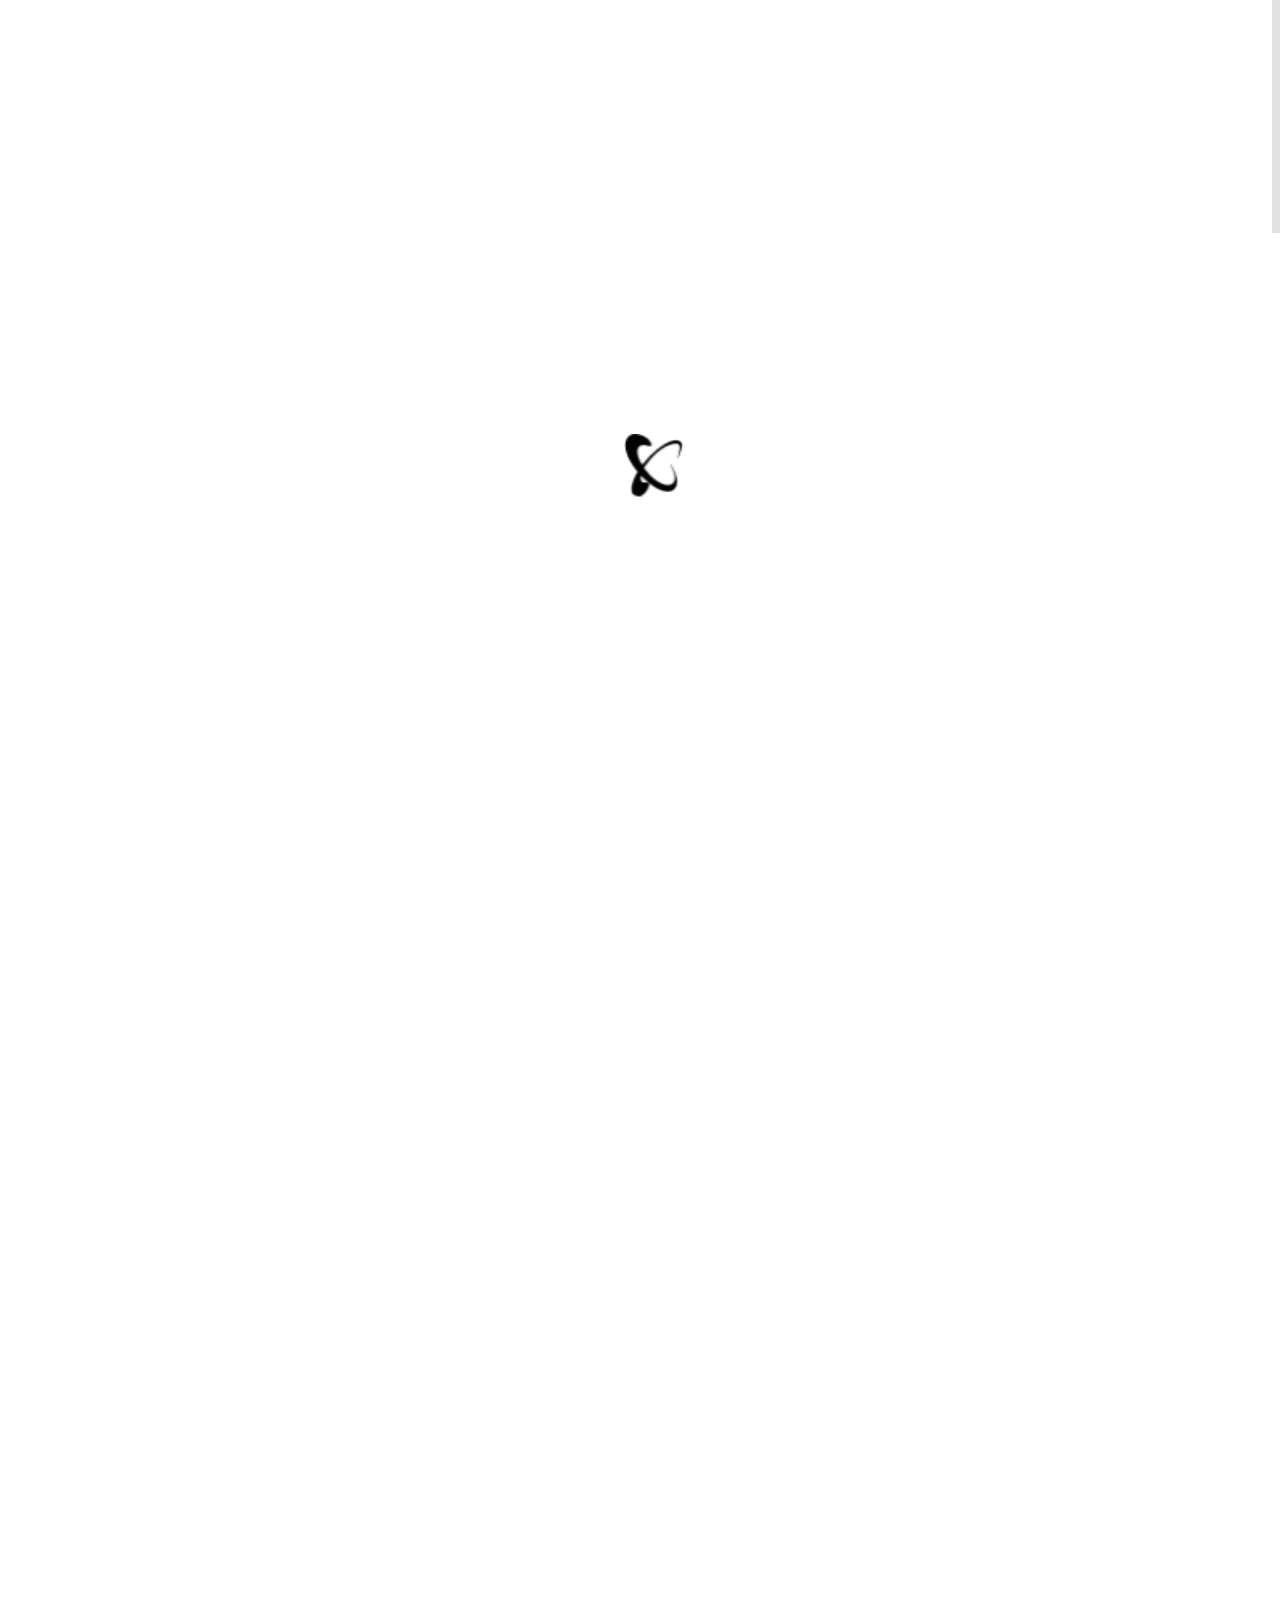
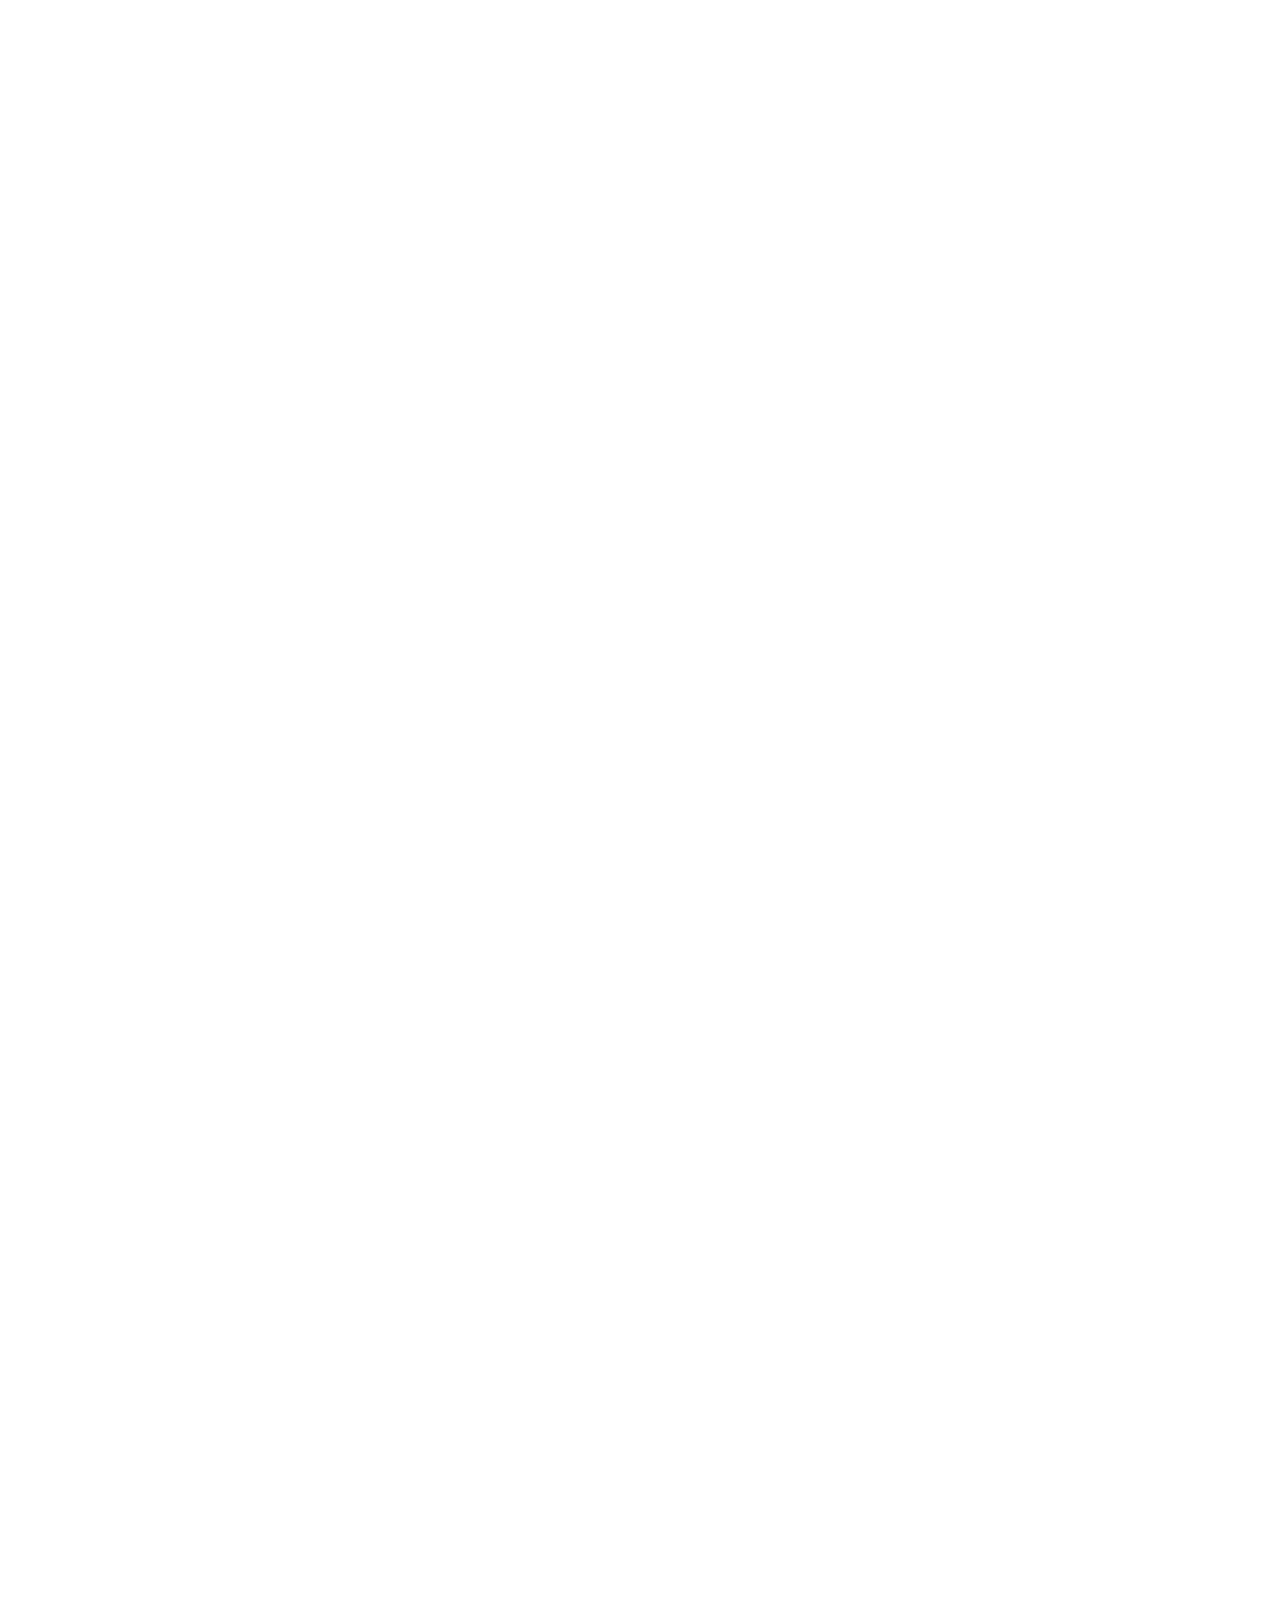
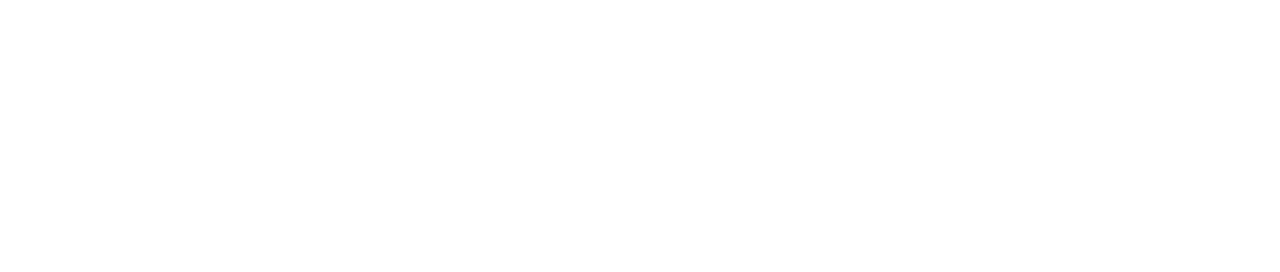
==== commit eb760dde: "se hace el 001 desde la rama" ====
--- a/index.html
+++ b/index.html
@@ -156,8 +156,8 @@
 							<p class="title2 captionDelay4 FromTop">White</p>
 							<p class="title3 captionDelay6 FromTop">Templates</p>
 							<p class="title4 captionDelay7 FromBottom">The template is suitable for any company and the direction that appreciates style, purity and quality of the web site.</p>-->
-							<p class="title1 captionDelay2 FromTop">Diseño & Desarrollo</p>
-							<p class="title2 captionDelay4 FromTop">-hCo</p>
+							<p class="title1 captionDelay2 FromTop">hCo</p>
+							<p class="title2 captionDelay4 FromTop">-Diseño & Desarrollo</p>
 							<p class="title3 captionDelay6 FromTop"> </p>
 <!--	3/11/22				<p class="title4 captionDelay7 FromBottom">Paginas adecuadas para cualquier empresa y/o negocio que aprecia el estilo, la armonia y la calidad de un sitio web.</p>-->
 							<p class="title4 captionDelay7 FromBottom">Paginas adecuadas para cualquier empresa y/o negocio con la calidad y velocidad de un buen sitio web .</p>
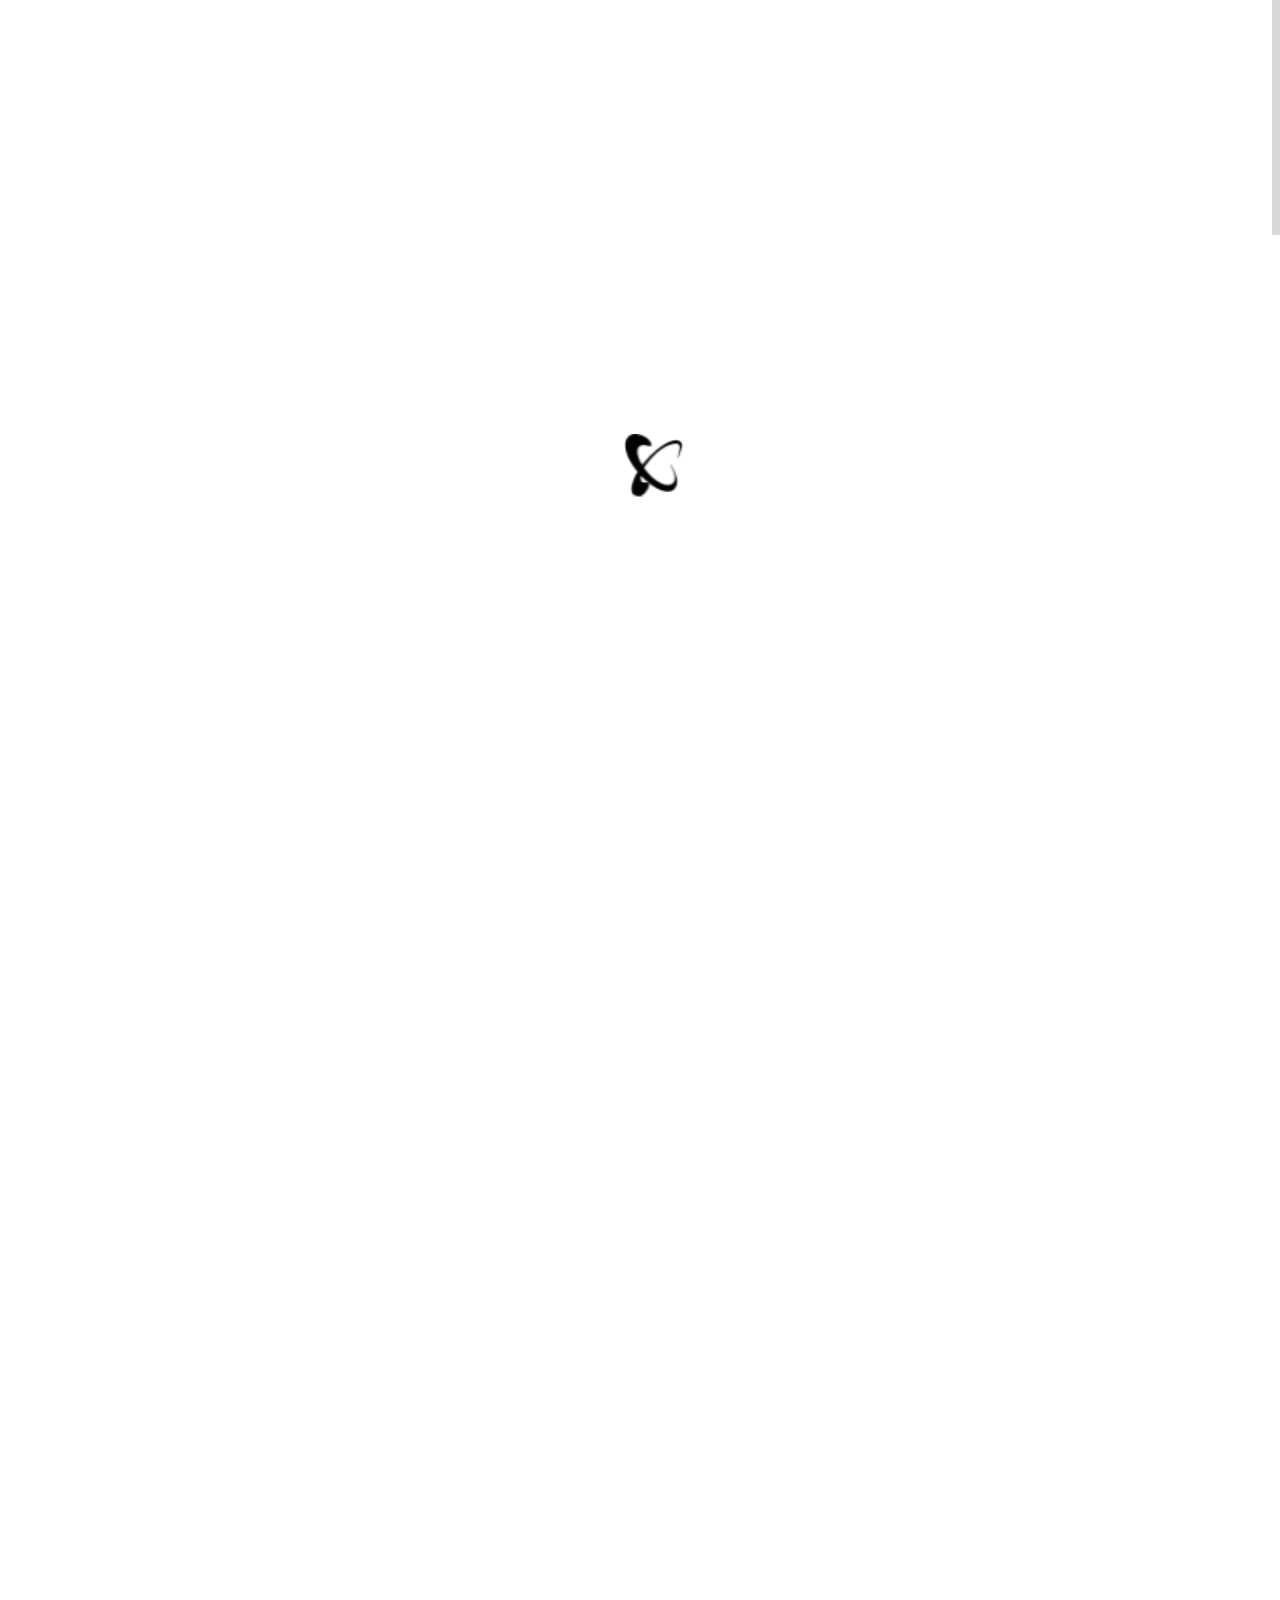
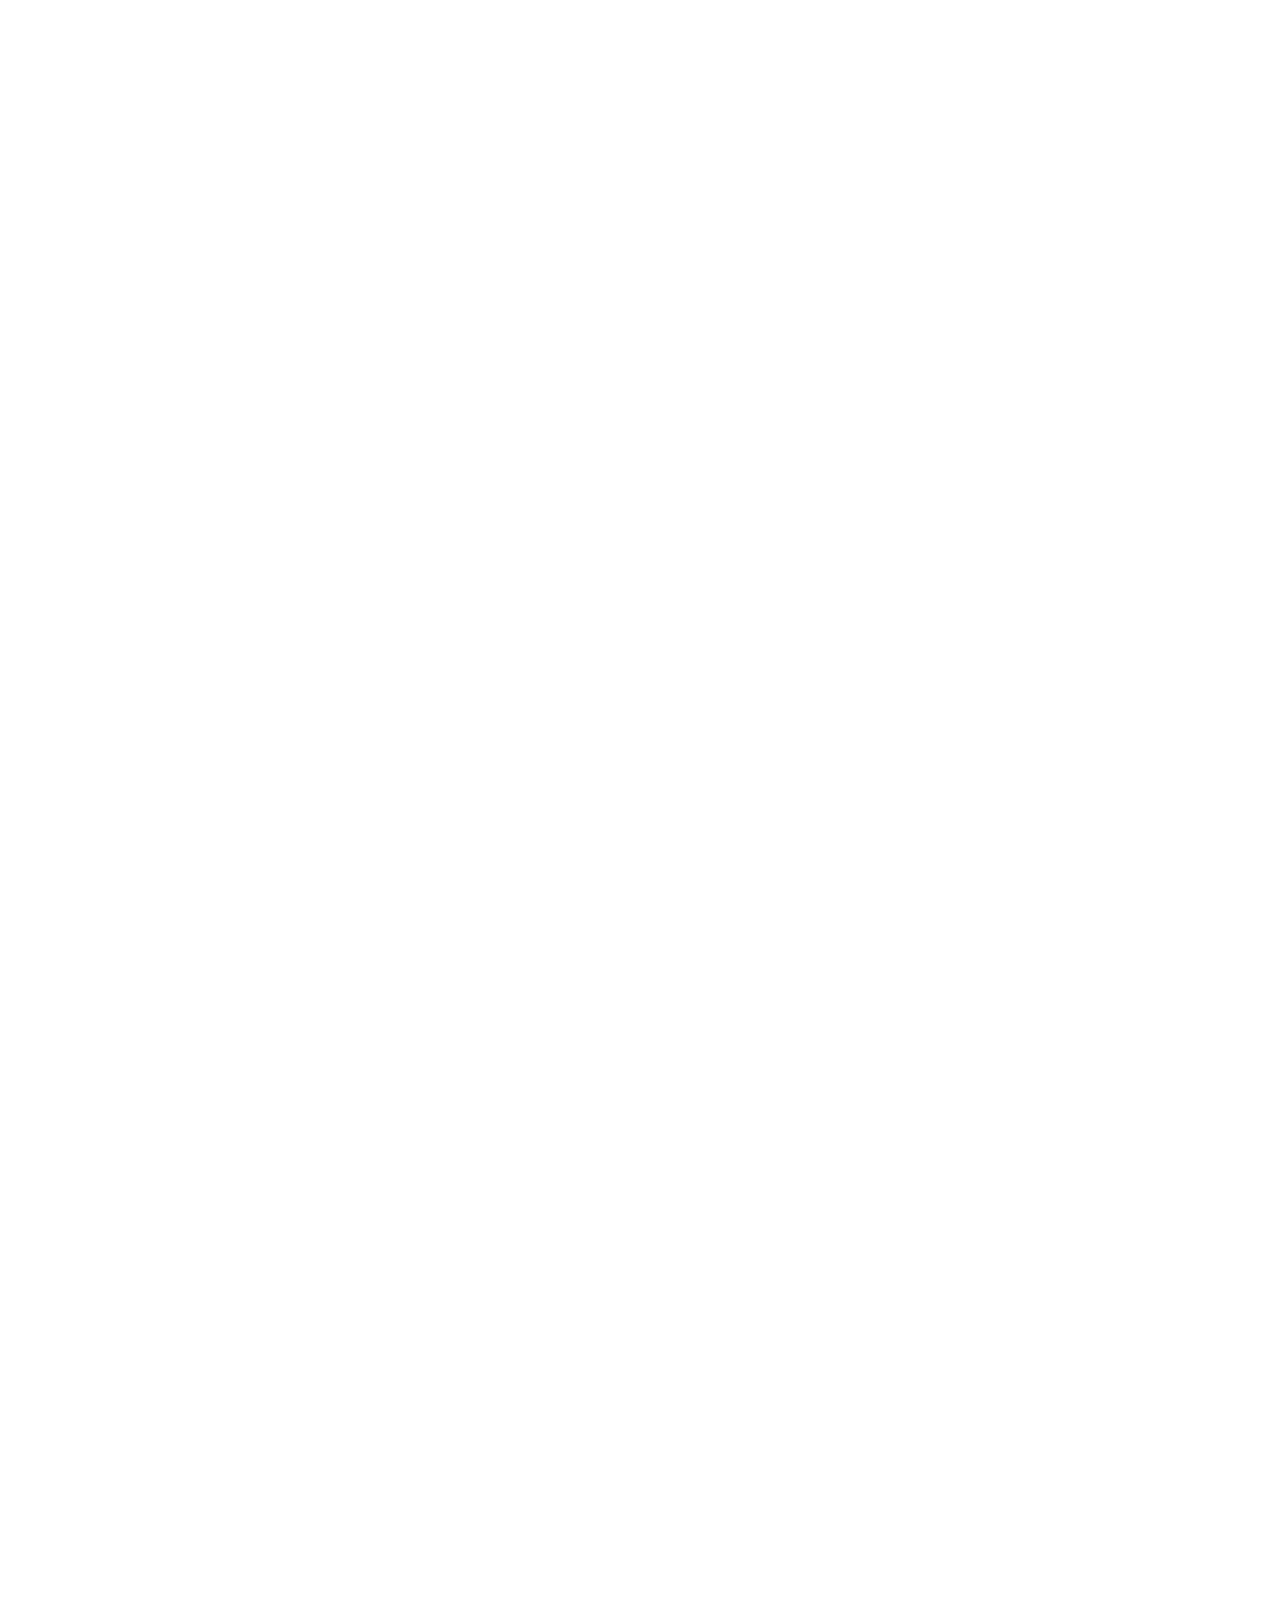
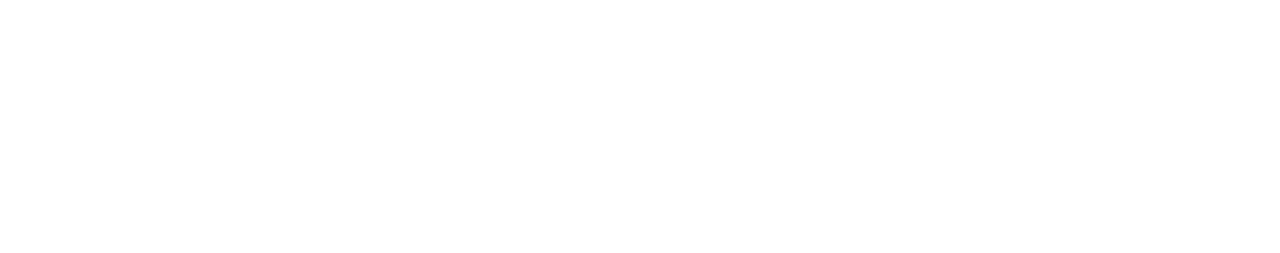
==== commit ff47dddc: "enlace multiproposito y cuadre de imagenes" ====
--- a/index.html
+++ b/index.html
@@ -7,7 +7,7 @@
 	<title>hCo | Cats_d&d </title>
     <meta name="viewport" content="width=device-width, initial-scale=1.0">
 	<meta name="description" content="plantilla">
-	<meta name="author" content="W&b - hCo">
+	<meta name="author" content="hCo_d&d">
 	
 	<!--<link rel="shortcut icon" href="images/favicon.ico">-->
     
@@ -124,8 +124,8 @@
 							<ul>
 								<li class="first active scroll_btn"><a href="#home" >Inicio</a></li>
 								<li class="scroll_btn"><a href="#about" >Nosotros</a></li>
+								<li class="scroll_btn"><a href="#purpose" >Multi-proposito</a></li>
 								<li class="scroll_btn"><a href="#projects" >Destacados</a></li>
-								<!--<li class="scroll_btn"><a href="#team" >Equipo</a></li>-->
 								<li class="scroll_btn"><a href="#news" >Opiniones</a></li>
 								<li class="scroll_btn last"><a href="#contacts" >Contactos</a></li>
 								<li class="sub-menu">
@@ -156,8 +156,8 @@
 							<p class="title2 captionDelay4 FromTop">White</p>
 							<p class="title3 captionDelay6 FromTop">Templates</p>
 							<p class="title4 captionDelay7 FromBottom">The template is suitable for any company and the direction that appreciates style, purity and quality of the web site.</p>-->
-							<p class="title1 captionDelay2 FromTop">hCo</p>
-							<p class="title2 captionDelay4 FromTop">-Diseño & Desarrollo</p>
+							<p class="title1 captionDelay2 FromTop">Diseño & Desarrollo</p>
+							<p class="title2 captionDelay4 FromTop">-hCo</p>
 							<p class="title3 captionDelay6 FromTop"> </p>
 <!--	3/11/22				<p class="title4 captionDelay7 FromBottom">Paginas adecuadas para cualquier empresa y/o negocio que aprecia el estilo, la armonia y la calidad de un sitio web.</p>-->
 							<p class="title4 captionDelay7 FromBottom">Paginas adecuadas para cualquier empresa y/o negocio con la calidad y velocidad de un buen sitio web .</p>
@@ -211,27 +211,26 @@
 		<section id="about">
 			
 			<!-- SERVICES -->
-			<div class="services_block padbot40" data-appear-top-offset="-200" data-animated="fadeInUp">
+			<div class="services_block padbot0" data-appear-top-offset="-200" data-animated="fadeInUp">
 				
 				<!-- CONTAINER -->
 				<div class="container">
 				
-					<!-- ROW -->
 					<div class="row">
 						<div class="col-lg-3 col-md-3 col-sm-6 col-xs-6 col-ss-12 margbot10">
 							<a class="services_item" href="javascript:void(0);" >
 <!--	3/11/22					<p><b>Easy</b> Customize</p>
 								<span>Quality and very comfortable design, does not hurt the eyes and pleasant to use.</span>-->
 								<p><b>Desarrollo</b> Personalizado</p>
-								<span>Diseño de calidad y muy cómodo, no maltrata sus ojos y agradable de usar.</span>
+<!--								<span>Diseño de calidad y muy cómodo, no maltrata sus ojos y agradable de usar.</span>-->
 							</a>
 						</div>
 						<div class="col-lg-3 col-md-3 col-sm-6 col-xs-6 col-ss-12 margbot10">
 							<a class="services_item" href="javascript:void(0);" >
-<!--	3/11/22								<p><b>Modern</b> Design</p>
+<!--	3/11/22					<p><b>Modern</b> Design</p>
 								<span>Quality and unique design that meets all the requirements and trends of modern web design.</span>-->
 								<p><b>Diseño</b> Moderno</p>
-								<span>Calidad y diseño único que cumple con todos los requisitos y tendencias del diseño web moderno.</span>
+<!--								<span>Calidad y diseño único que cumple con todos los requisitos y tendencias del diseño web moderno.</span>-->
 							</a>
 						</div>
 						<div class="col-lg-3 col-md-3 col-sm-6 col-xs-6 col-ss-12 margbot10">
@@ -239,8 +238,7 @@
 <!--	3/11/22					<p><b>Responsive</b> Design</p>
 								<span>Design that will be equally beautifully displayed on all your devices, tablet, smartphone or computer.</span>-->
 								<p><b>Diseño</b> Sensible</p>
-								<span>Diseño que se mostrará igualmente hermoso en todos sus dispositivos, tabletas, teléfonos inteligentes o computadoras.</span>
-
+<!--							<span>Diseño que se mostrará igualmente hermoso en todos sus dispositivos, tabletas, teléfonos inteligentes o computadoras.</span>-->
 							</a>
 						</div>
 						<div class="col-lg-3 col-md-3 col-sm-6 col-xs-6 col-ss-12 margbot10">
@@ -248,7 +246,7 @@
 <!--	3/11/22					<p><b>Free</b> Updates & Support</p>
 								<span>Hour and great support template. You can always ask a question and we will help you.</span>-->
 								<p><b>Soporte</b> virtual</p>
-								<span>Siempre puedes hacer una pregunta y te ayudaremos.</span>
+<!--							<span>Siempre puedes hacer una pregunta y te ayudaremos.</span>-->
 							</a>
 						</div>
 					</div><!-- //ROW -->
@@ -317,8 +315,10 @@
 					</ul><!-- CASTOM TAB -->
 				</div><!-- //CONTAINER -->
 			</div><!-- //CLEAN CODE -->
-			
+		</section><!-- //ABOUT -->
+	
 			<!-- MULTI PURPOSE -->
+		<section id="purpose">
 			<div class="purpose_block">
 				
 				<!-- CONTAINER -->
@@ -333,9 +333,14 @@
 							<p>Sed ut perspiciatis unde omnis iste natus error sit voluptatem accusantium doloremque laudantium, totam rem aperiam, eaque ipsa quae ab illo inventore veritatis et quasi architecto beatae vitae dicta sunt explicabo.</p>
 							<a class="btn btn-active" href="javascript:void(0);" ><span data-hover="Yes I want it">Byu This theme</span></a>
 							<a class="btn" href="javascript:void(0);" >View more templates</a>-->
-							<h2><b>Multi-proposito</b> Todos los temas </h2>
+							<h1><b>Multi-proposito</b> Todos los temas </h1>
 							<p>Para todos los negocios sea cual sea su objetivo .</p>
 							<p>Estamos para escuchar y resolver su necesidad.</p>
+							<p>Para todos los negocios sea cual sea su objetivo .</p>
+							<p>Estamos para escuchar y resolver su necesidad.</p>
+							<p>Para todos los negocios sea cual sea su objetivo .</p>
+							<p>Estamos para escuchar y resolver su necesidad.</p>
+							<p>Para todos los negocios sea cual sea su objetivo .</p>
 <!--	3/11/22				<a class="btn btn-active" href="javascript:void(0);" ><span data-hover="Si lo quiero">Leer este tema</span></a>
 							<a class="btn" href="javascript:void(0);" >Ver mas</a>-->
 						</div>
--- a/css/style.css
+++ b/css/style.css
@@ -912,7 +912,7 @@
 /*-----------------------------------------------------------------------------------*/
 /*	TESTIMONIALS
 /*-----------------------------------------------------------------------------------*/
-#news {padding:75px 0 50px;}
+#news {padding:60px 0 20px;}
 
 .testimonials{margin-bottom:77px;}
 .testim_content {
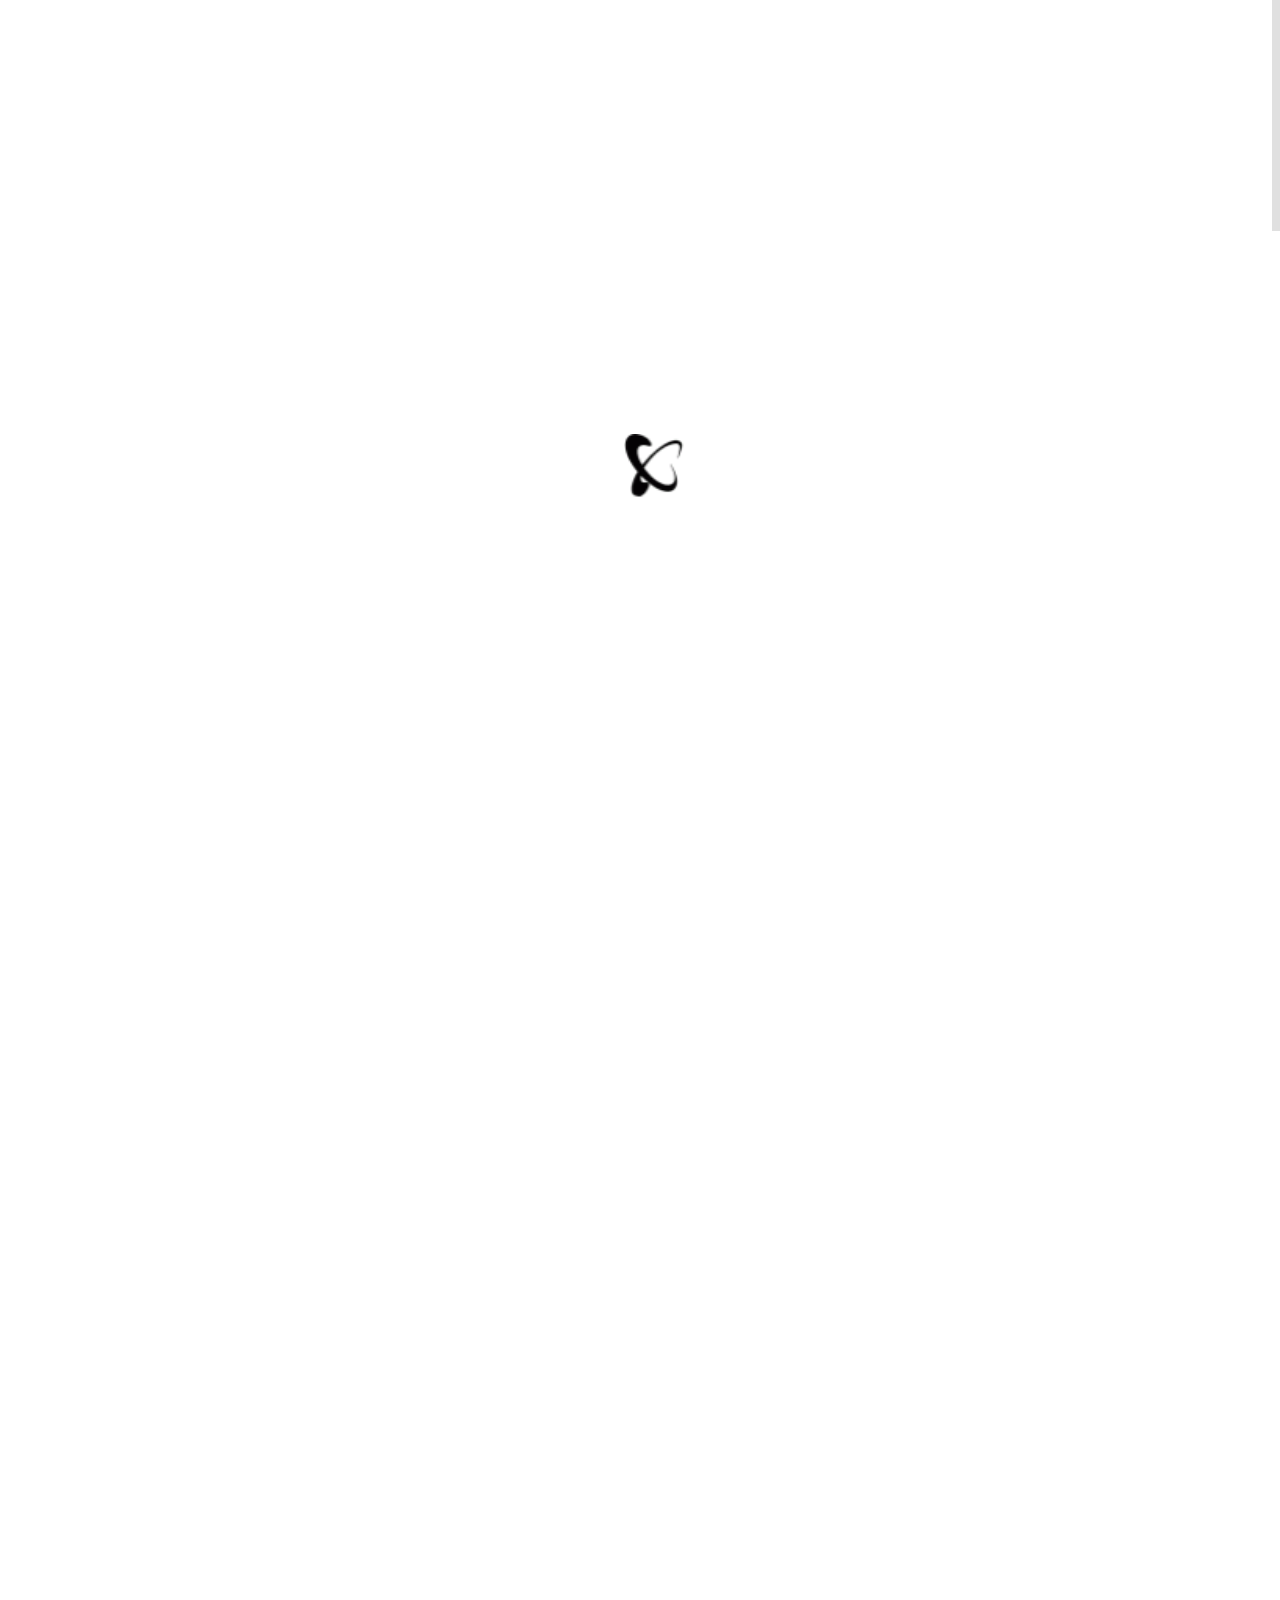
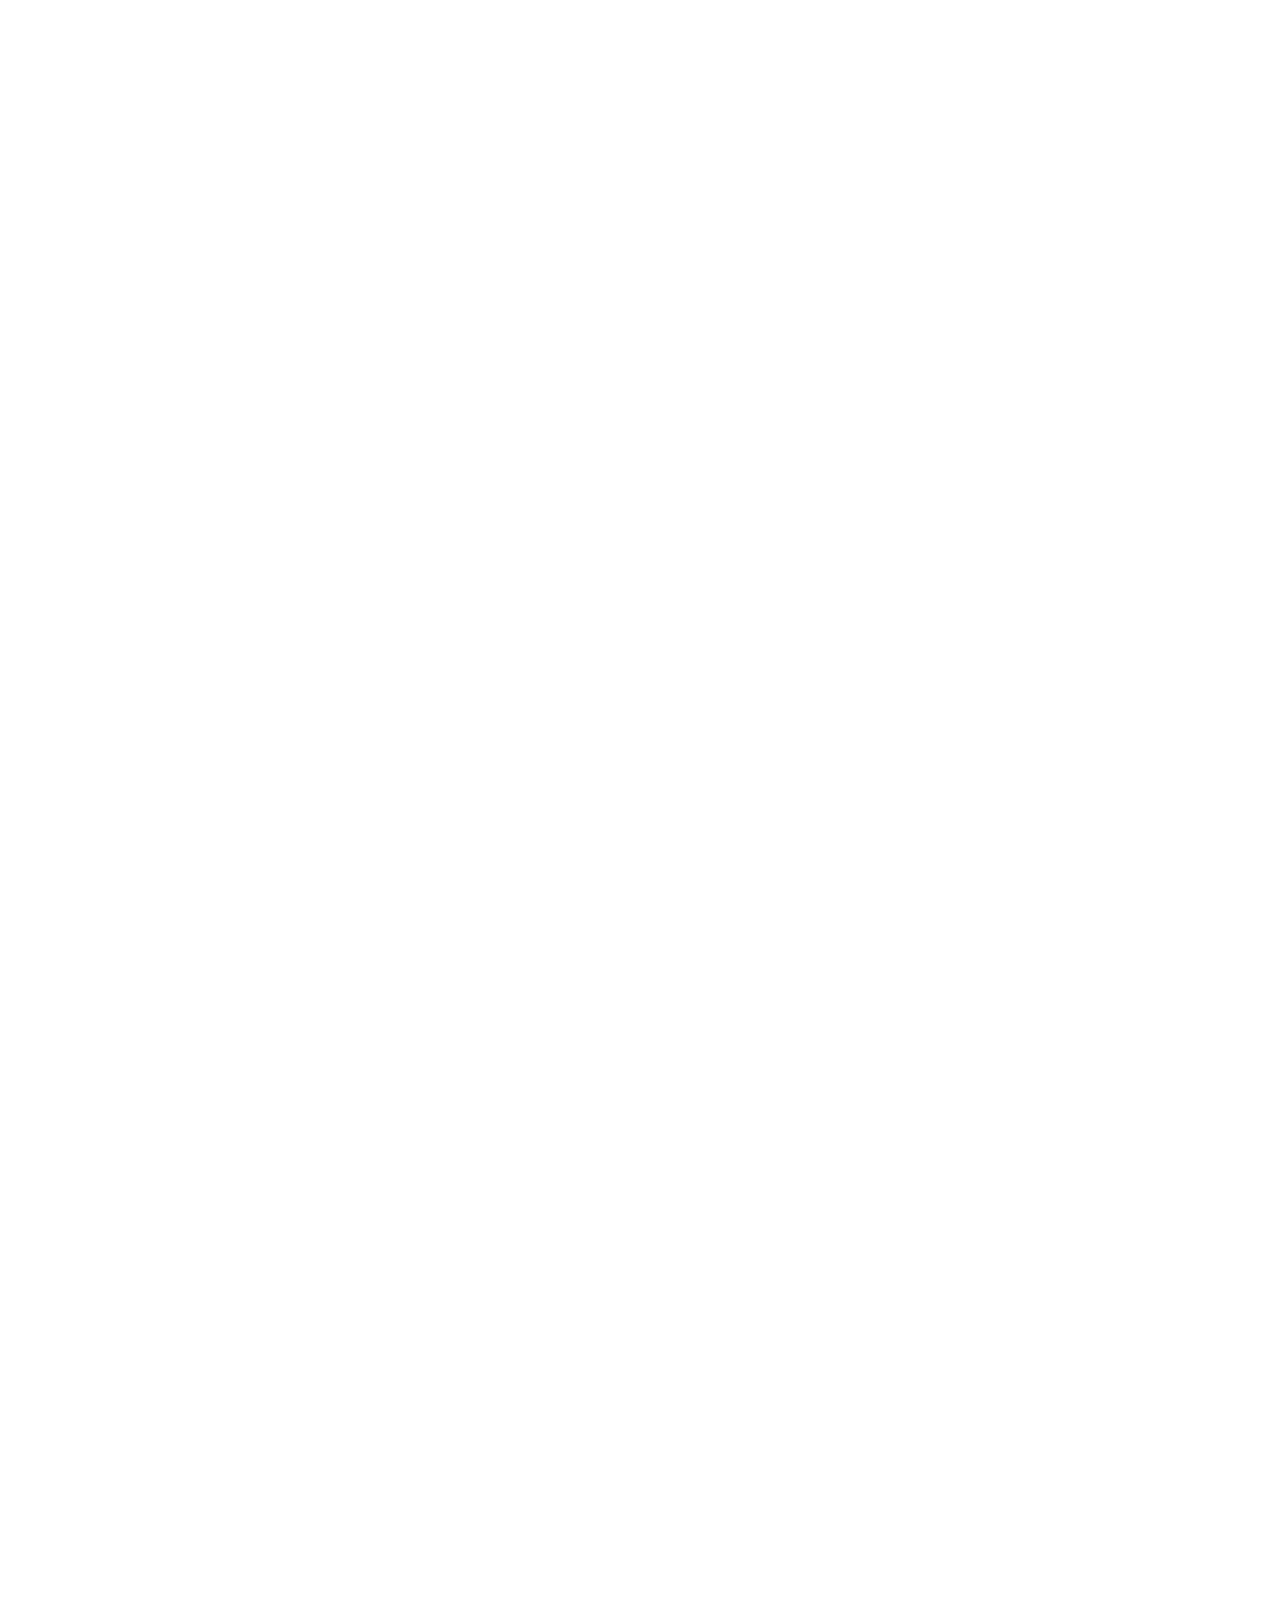
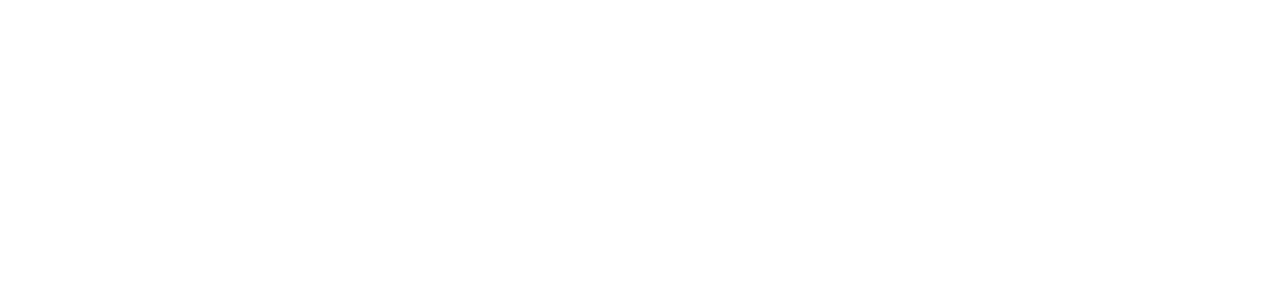
==== commit a6c41390: "actualizan los enlaces con logo-footer" ====
--- a/index.html
+++ b/index.html
@@ -133,7 +133,7 @@
 									<ul>
 										<li><a rel="nofollow noopener noreferrer" href="blog.html"           target="_blank">Blog</a></li>
 										<li><a rel="nofollow noopener noreferrer" href="blog-post.html"      target="_blank">Post</a></li>
-										<li><a rel="nofollow noopener noreferrer" href="portfolio-post.html" target="_blank">Mas</a></li>
+										<li><a rel="nofollow noopener noreferrer" href="portfolio-post.html" target="_blank">Portafolio</a></li>
 									</ul>
 								</li>
 							</ul>
@@ -336,11 +336,11 @@
 							<h1><b>Multi-proposito</b> Todos los temas </h1>
 							<p>Para todos los negocios sea cual sea su objetivo .</p>
 							<p>Estamos para escuchar y resolver su necesidad.</p>
-							<p>Para todos los negocios sea cual sea su objetivo .</p>
-							<p>Estamos para escuchar y resolver su necesidad.</p>
-							<p>Para todos los negocios sea cual sea su objetivo .</p>
-							<p>Estamos para escuchar y resolver su necesidad.</p>
-							<p>Para todos los negocios sea cual sea su objetivo .</p>
+							<p>.</p>
+							<p>.</p>
+							<p>.</p>
+							<p>.</p>
+							<p>.</p>
 <!--	3/11/22				<a class="btn btn-active" href="javascript:void(0);" ><span data-hover="Si lo quiero">Leer este tema</span></a>
 							<a class="btn" href="javascript:void(0);" >Ver mas</a>-->
 						</div>
@@ -793,11 +793,11 @@
 		<!-- CONTAINER -->
 		<div class="container">
 			
-			<!-- ROW --
+			<!-- ROW -->
 			<div class="row" data-appear-top-offset="-200" data-animated="fadeInUp">
 				
-				<div class="col-lg-4 col-md-4 col-sm-6 padbot30">
-<!-- 03/11/22		<h4><b>Featured</b> posts</h4>--
+<!-- 03/11/22	<div class="col-lg-4 col-md-4 col-sm-6 padbot30">
+					<h4><b>Featured</b> posts</h4>--
 					<h4><b>Publicaciones</b> destacadas</h4>
 					
 					<div class="recent_posts_small clearfix">
@@ -805,10 +805,10 @@
 							<img src="images/blog/1.jpg" alt="" />
 						</div>
 						<div class="post_item_content_small">
-<!-- 03/11/22				<a class="title" href="blog.html" >As we have developed a unique layout template</a>--
+						<a class="title" href="blog.html" >As we have developed a unique layout template</a>
 							<a class="title" href="blog.html" >Como hemos desarrollado una plantilla de diseño única</a>
 							<ul class="post_item_inf_small">
-<!-- 03/11/22					<li>10 January 2014</li>--
+							<li>10 January 2014</li>
 							</ul>
 						</div>
 					</div>
@@ -817,10 +817,10 @@
 							<img src="images/blog/2.jpg" alt="" />
 						</div>
 						<div class="post_item_content_small">
-<!-- 03/11/22				<a class="title" href="blog.html" >How much is to develop a design for the game?</a>--
+							<a class="title" href="blog.html" >How much is to develop a design for the game?</a>
 							<a class="title" href="blog.html" >¿Cuánto cuesta desarrollar un diseño para el juego?</a>
 							<ul class="post_item_inf_small">
-<!-- 03/11/22					<li>14 January 2014</li>--
+							<li>14 January 2014</li>--
 							</ul>
 						</div>
 					</div>
@@ -829,22 +829,22 @@
 							<img src="images/blog/3.jpg" alt="" />
 						</div>
 						<div class="post_item_content_small">
-<!-- 03/11/22				<a class="title" href="blog.html" >How to pump designer</a>--
+							<a class="title" href="blog.html" >How to pump designer</a>
 							<a class="title" href="blog.html" >Como bombear diseño</a>
 							<ul class="post_item_inf_small">
-<!-- 03/11/22					<li>21 December 2013</li>--
+							<li>21 December 2013</li>
 							</ul>
 						</div>
 					</div>
 				</div>-->
 				
-				<div class="col-lg-4 col-md-4 col-sm-6 padbot30 foot_about_block">
+				<div class="col-lg-4 col-md-4 col-sm-6 padbot80 foot_about_block">
 					<h4><b>Acerca</b> de nosotros</h4>
 <!-- 03/11/22		<p>We value people over profits, quality over quantity, and keeping it real. As such, we deliver an unmatched working relationship with our clients.</p>
 					<p>Our team is intentionally small, eclectic, and skilled; with our in-house expertise, we provide sharp and</p>
 					<ul class="social">
-						<li><a href="javascript:void(0);" ><i class="fa fa-twitter"></i></a></li>
-						<li><a href="javascript:void(0);" ><i class="fa fa-facebook"></i></a></li>
+						<li><a href="https://twitter.com"  target="_blank" rel="noopener noreferrer"><i class="fa fa-twitter"></i></a></li>
+						<li><a href="https://facebook.com" target="_blank" rel="noopener noreferrer"><i class="fa fa-facebook"></i></a></li>
 						<li><a href="javascript:void(0);" ><i class="fa fa-google-plus"></i></a></li>
 						<li><a href="javascript:void(0);" ><i class="fa fa-pinterest-square"></i></a></li>
 						<li><a href="javascript:void(0);" ><i class="map_show fa fa-map-marker"></i></a></li>
@@ -855,7 +855,7 @@
 				
 				<div class="respond_clear"></div>
 				
-				<div class="col-lg-4 col-md-4 padbot30">
+				<div class="col-lg-4 col-md-4 padbot80">
 					<h4><b>Contacto</b> Colombia</h4>
 					
 					<!-- CONTACT FORM -->
@@ -870,6 +870,19 @@
 						</div>
 					</div><!-- //CONTACT FORM -->
 				</div>
+
+				<div class="col-lg-4 col-md-4 col-sm-6 padbot80 foot_about_block">
+					<h4><b>Redes</b>-Social</h4>
+					<ul class="social">
+						<li><a href="https://twitter.com"  target="_blank" rel="noopener noreferrer"><i class="fa fa-twitter"></i></a></li>
+						<li><a href="https://facebook.com" target="_blank" rel="noopener noreferrer"><i class="fa fa-facebook"></i></a></li>
+<!--					<li><a href="javascript:void(0);" ><i class="fa fa-google-plus"></i></a></li>
+						<li><a href="javascript:void(0);" ><i class="fa fa-pinterest-square"></i></a></li>
+						<li><a href="javascript:void(0);" ><i class="map_show fa fa-map-marker"></i></a></li>-->
+					</ul>
+
+				</div>
+
 			</div><!-- //ROW -->
 		</div><!-- //CONTAINER -->
 	</footer><!-- //FOOTER -->
